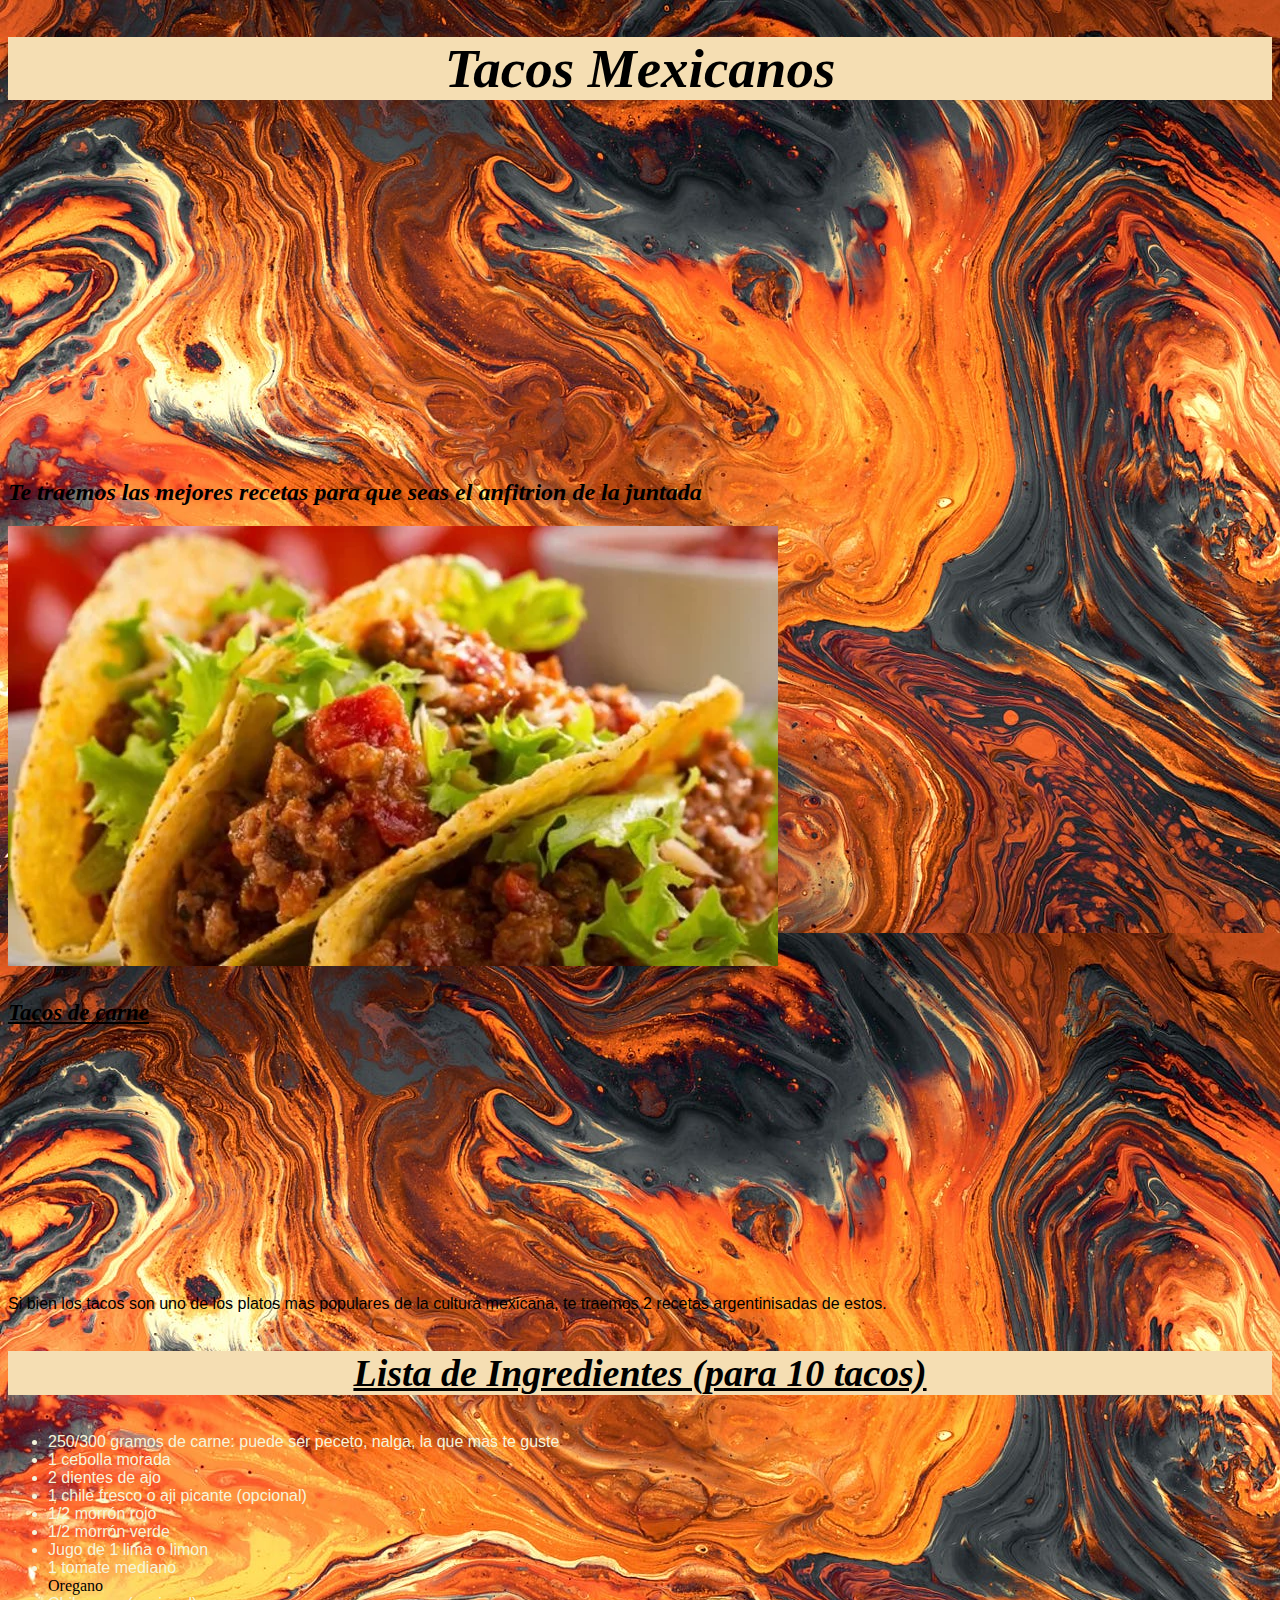
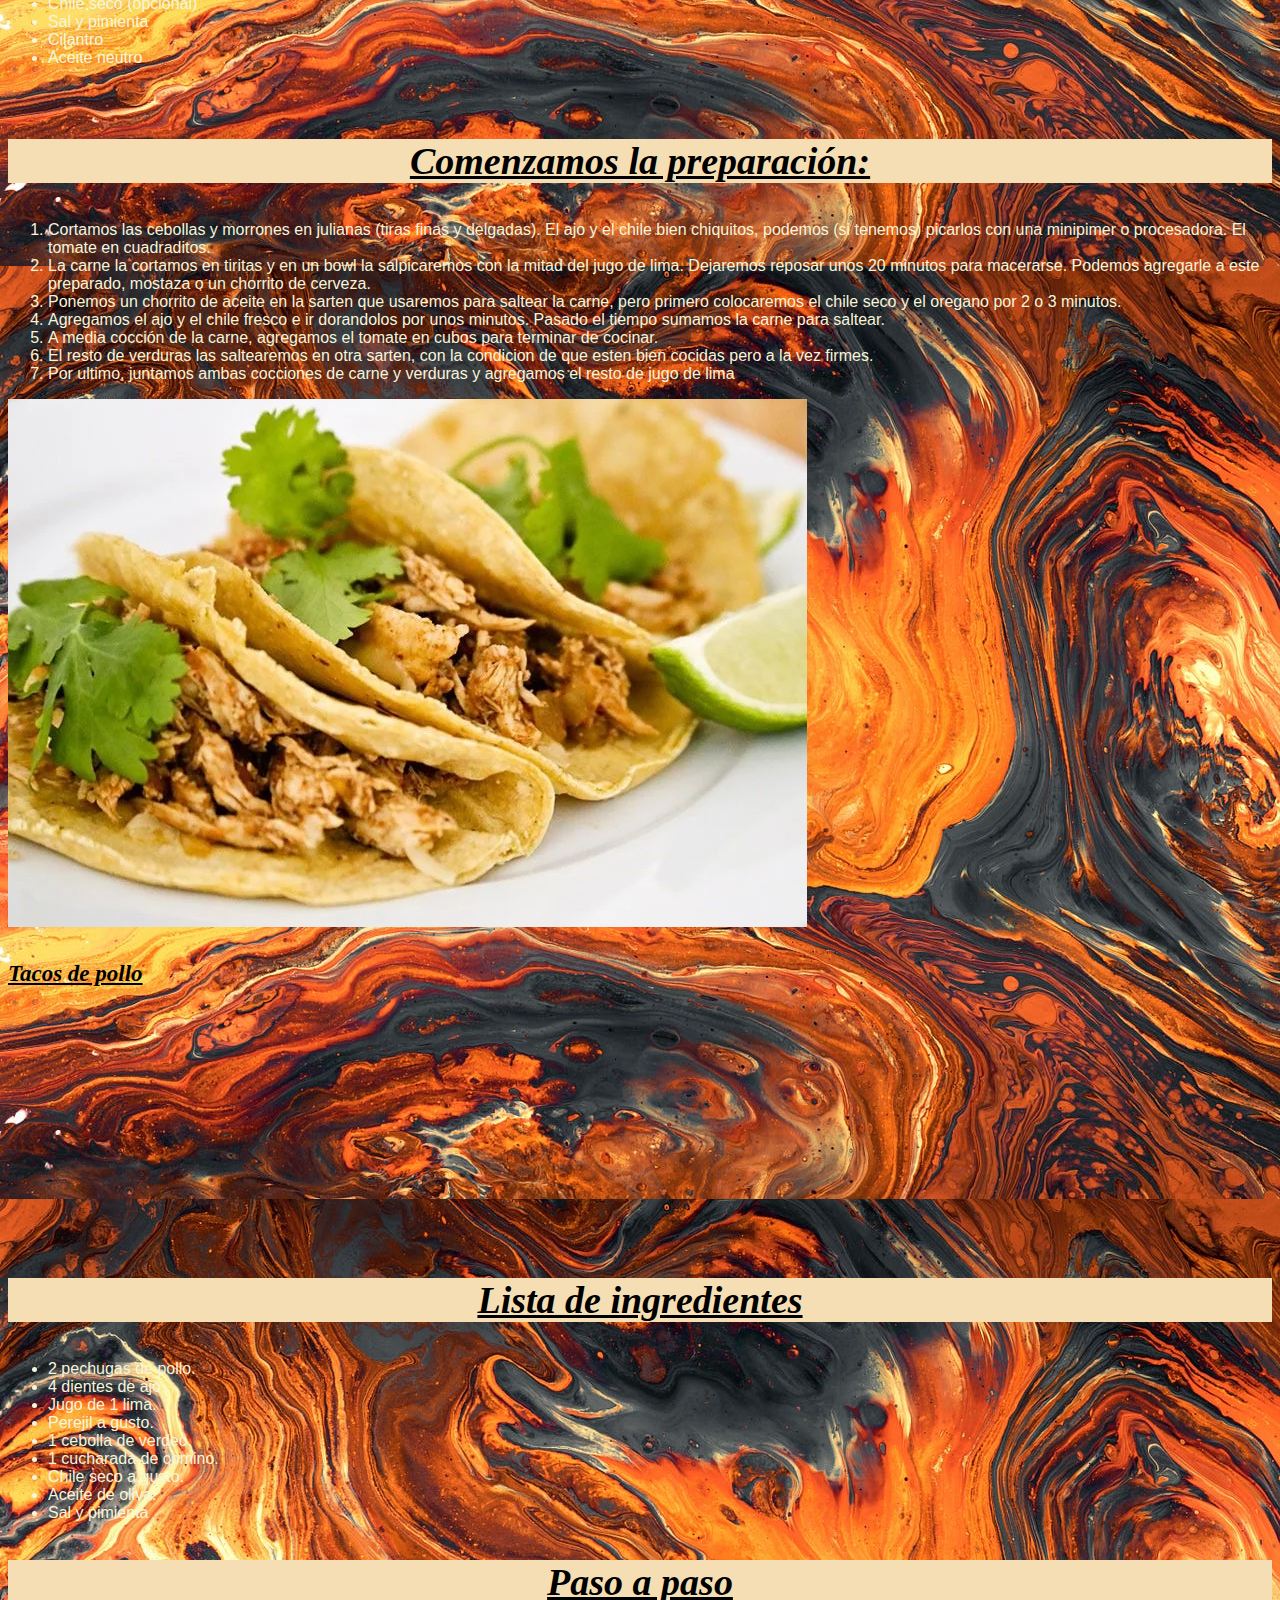
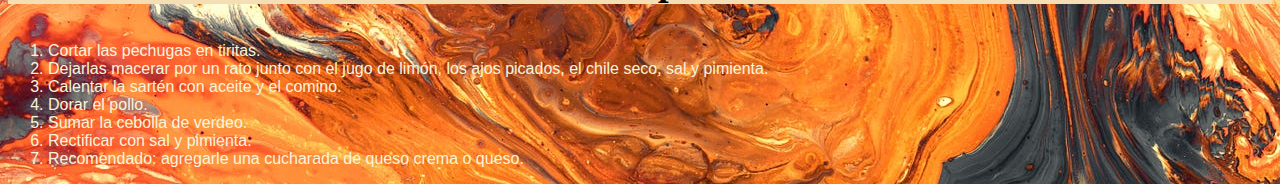
==== index.html @ 3eab3413 "Add files via upload" ====
<!DOCTYPE html>
<html lang="en">
  <head>
    <meta charset="UTF-8" />
    <meta name="viewport" content="width=device-width, initial-scale=1.0" />
    <title>Tacos Mejicanos</title>
    <link rel="stylesheet" href="./css/estilo.css">
  </head>
  <body class=fondo>
    <h1>
      Tacos Mexicanos
    </h1>
    <br>
    <iframe src="https://www.google.com/maps/embed?pb=!1m18!1m12!1m3!1d120414.42009817447!2d-99.26792951071732!3d19.41453907378711!2m3!1f0!2f0!3f0!3m2!1i1024!2i768!4f13.1!3m3!1m2!1s0x85d1fed233975acb%3A0x508cfce66c7b5ce1!2sTaquer%C3%ADa%20El%20Torito!5e0!3m2!1ses-419!2sar!4v1694310749317!5m2!1ses-419!2sar" width="400" height="300" style="border:0;" allowfullscreen="" loading="lazy" referrerpolicy="no-referrer-when-downgrade"></iframe>
    <h2>
      Te traemos las mejores recetas para que seas el anfitrion de la juntada
    </h2>
    <img src="./Imagenes/tacos.webp" alt="Imagen de taco">
    <h4>
      Tacos de carne
    </h4>
    <br>
    <iframe width="300" height="200" src="https://www.youtube.com/embed/Ow4aIXWbhNA?si=OUCoOeoiPtG5S8bK" title="YouTube video player" frameborder="0" allow="accelerometer; autoplay; clipboard-write; encrypted-media; gyroscope; picture-in-picture; web-share" allowfullscreen></iframe>
    <p>
      Si bien los tacos son uno de los platos mas populares de la cultura
      mexicana, te traemos 2 recetas argentinisadas de estos.
    </p>
    <h3>
      Lista de Ingredientes (para 10 tacos)
    </h3>
    <ul>
      <li>
        250/300 gramos de carne: puede ser peceto, nalga, la que mas te guste
      </li>
      <li>
        1 cebolla morada
      </li>
      <li>
        2 dientes de ajo
      </li>
      <li>
        1 chile fresco o aji picante (opcional)
      </li>
      <li>1/2 morrón rojo</li>
      <li>
        1/2 morrón verde
      </li>
      <li>
        Jugo de 1 lima o limon
      </li>
      <li>
        1 tomate mediano
      </li>
      <l>Oregano</li>
      <li>
        Chile seco (opcional)
      </li>
      <li>Sal y pimienta</li>
      <li>Cilantro</li>
      <li>Aceite neutro</li>
    </ul>
    <br />
    <h3>
      Comenzamos la preparación:
    </h3>
    <ol>
      <li>
        Cortamos las cebollas y morrones en julianas (tiras finas y delgadas).
        El ajo y el chile bien chiquitos, podemos (si tenemos) picarlos con una
        minipimer o procesadora. El tomate en cuadraditos.
      </li>
      <li>
        La carne la cortamos en tiritas y en un bowl la salpicaremos con la
        mitad del jugo de lima. Dejaremos reposar unos 20 minutos para
        macerarse. Podemos agregarle a este preparado, mostaza o un chorrito de
        cerveza.
      </li>
      <li>
        Ponemos un chorrito de aceite en la sarten que usaremos para saltear la
        carne, pero primero colocaremos el chile seco y el oregano por 2 o 3
        minutos.
      </li>
      <li>
        Agregamos el ajo y el chile fresco e ir dorandolos por unos minutos.
        Pasado el tiempo sumamos la carne para saltear.
      </li>
      <li>
        A media cocción de la carne, agregamos el tomate en cubos para terminar
        de cocinar.
      </li>
      <li>
        El resto de verduras las saltearemos en otra sarten, con la condicion de
        que esten bien cocidas pero a la vez firmes.
      </li>
      <li>
        Por ultimo, juntamos ambas cocciones de carne y verduras y agregamos el
        resto de jugo de lima
      </li>
    </ol>
    <img src="./Imagenes/tacospollo.jpeg" alt="" />
    <h4>
      Tacos de pollo
    </h4>
    <br>
    <iframe width="300" height="200" src="https://www.youtube.com/embed/2e8vxQ6wd4o?si=VdulyvB3QtReFk4J" title="YouTube video player" frameborder="0" allow="accelerometer; autoplay; clipboard-write; encrypted-media; gyroscope; picture-in-picture; web-share" allowfullscreen></iframe>
    <h3>
      Lista de ingredientes
    </h3>
    <ul>
      <li style="font-family: Arial, Helvetica, sans-serif">
        2 pechugas de pollo.
      </li>
      <li>
        4 dientes de ajo.
      </li>
      <li>Jugo de 1 lima.</li>
      <li>
        Perejil a gusto.
      </li>
      <li>
        1 cebolla de verdeo.
      </li>
      <li>
        1 cucharada de comino.
      </li>
      <li>
        Chile seco a gusto.
      </li>
      <li>
        Aceite de oliva.
      </li>
      <li>Sal y pimienta</li>
    </ul>
    <h3
      style>
      Paso a paso
    </h3>
    <ol>
      <li>
        Cortar las pechugas en tiritas.
      </li>
      <li>
        Dejarlas macerar por un rato junto con el jugo de limón, los ajos
        picados, el chile seco, sal y pimienta.
      </li>
      <li>
        Calentar la sartén con aceite y el comino.
      </li>
      <li>Dorar el pollo.</li>
      <li>
        Sumar la cebolla de verdeo.
      </li>
      <li>
        Rectificar con sal y pimienta.
      </li>
      <li>
        Recomendado: agregarle una cucharada de queso crema o queso.
      </li>
    </ol>
  </body>
</html>
---- css/estilo.css ----
h1 {
  background-color: wheat;
  font-family: "Times New Roman", Times, serif;
  font-style: italic;
  text-align: center;
  font-size: 55px;
}
h2 {
  font-style: italic;
}
h3 {
  background-color: wheat;
  font-family: "Times New Roman", Times, serif;
  font-style: italic;
  text-align: center;
  font-size: 38px;
}
h4 {
  font-family: "Times New Roman", Times, serif;
  font-style: italic;
  font-size: 23px;
}
li {
  font-family: Arial, Helvetica, sans-serif;
  color: beige;
}
p {
  font-family: Arial, Helvetica, sans-serif;
  text-align: justify;
}
.class {
  background-image: url("../Imagenes/imagen_tacos_grandes.png");
  background-size: 100%;
}
h3,
h4 {
  text-decoration: underline;
}
body {
  background-image: url(../Imagenes/imagen-aleatoria.jpeg);
}
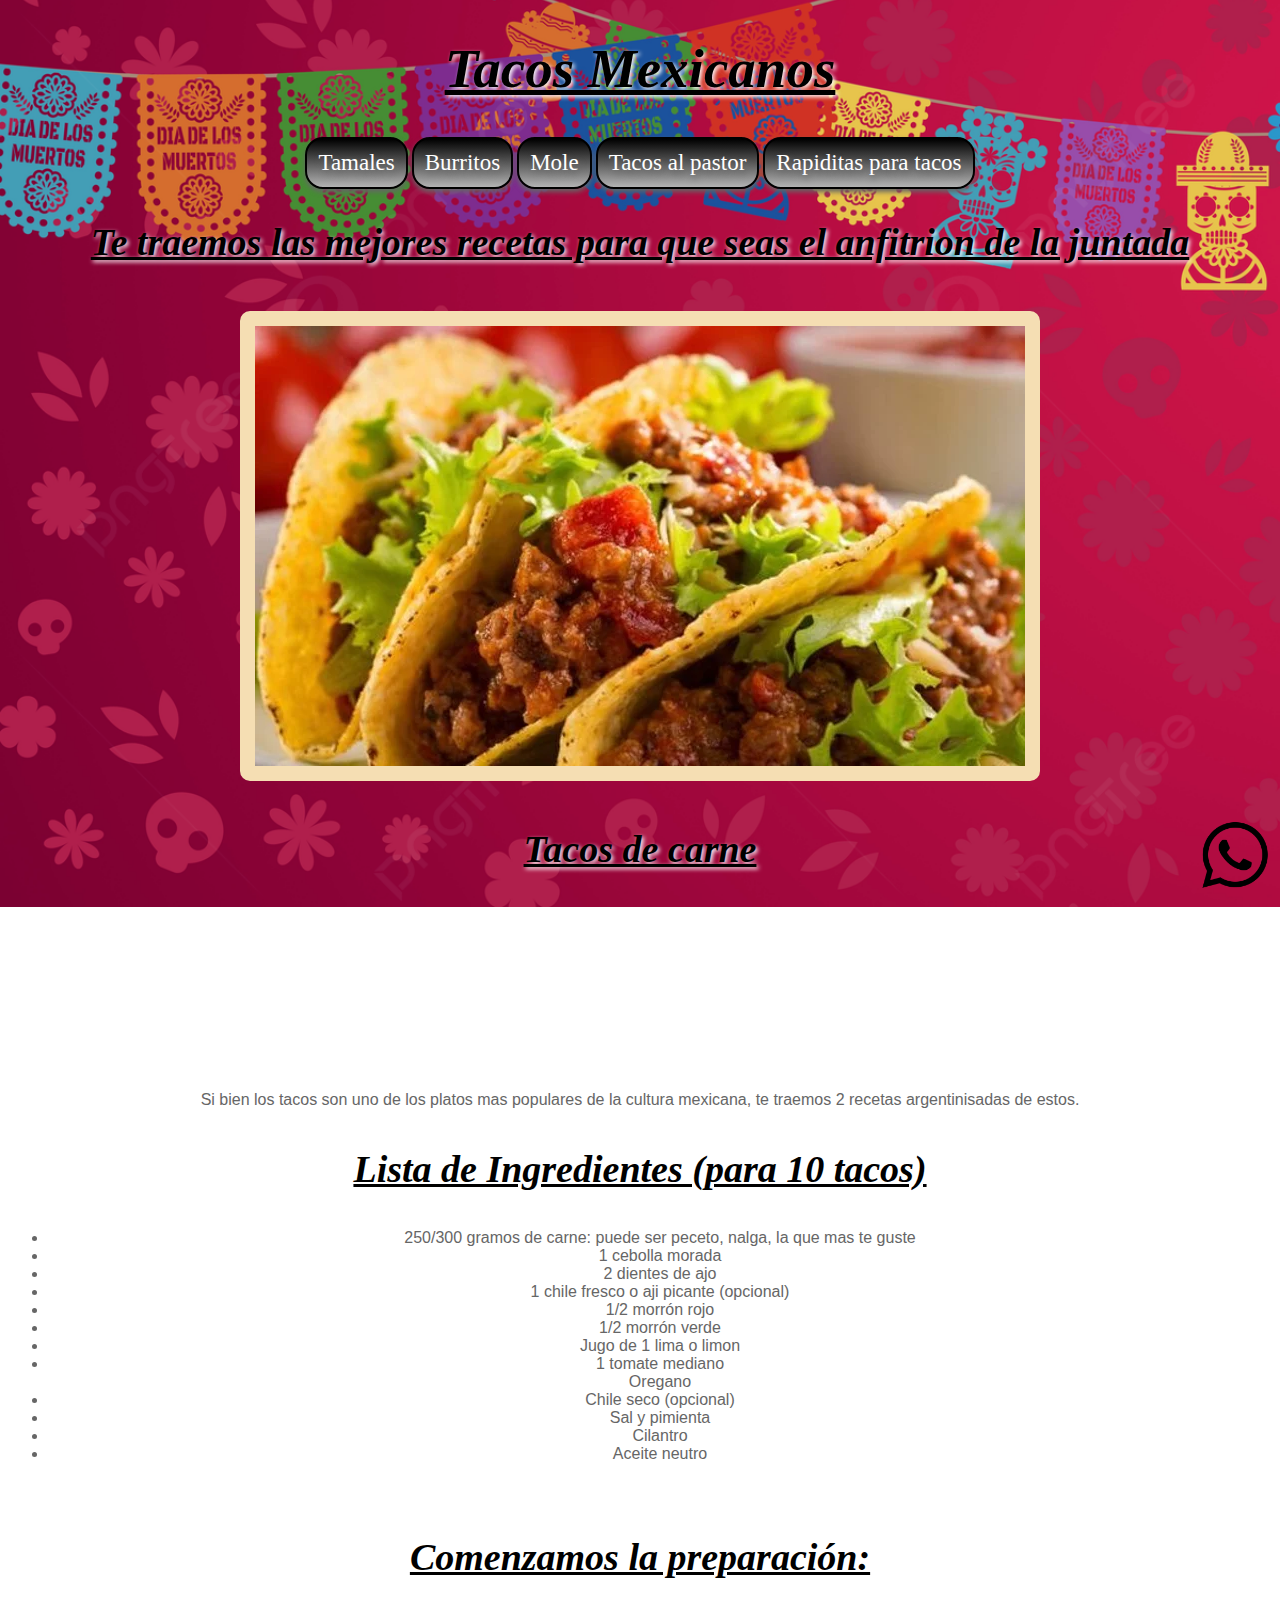
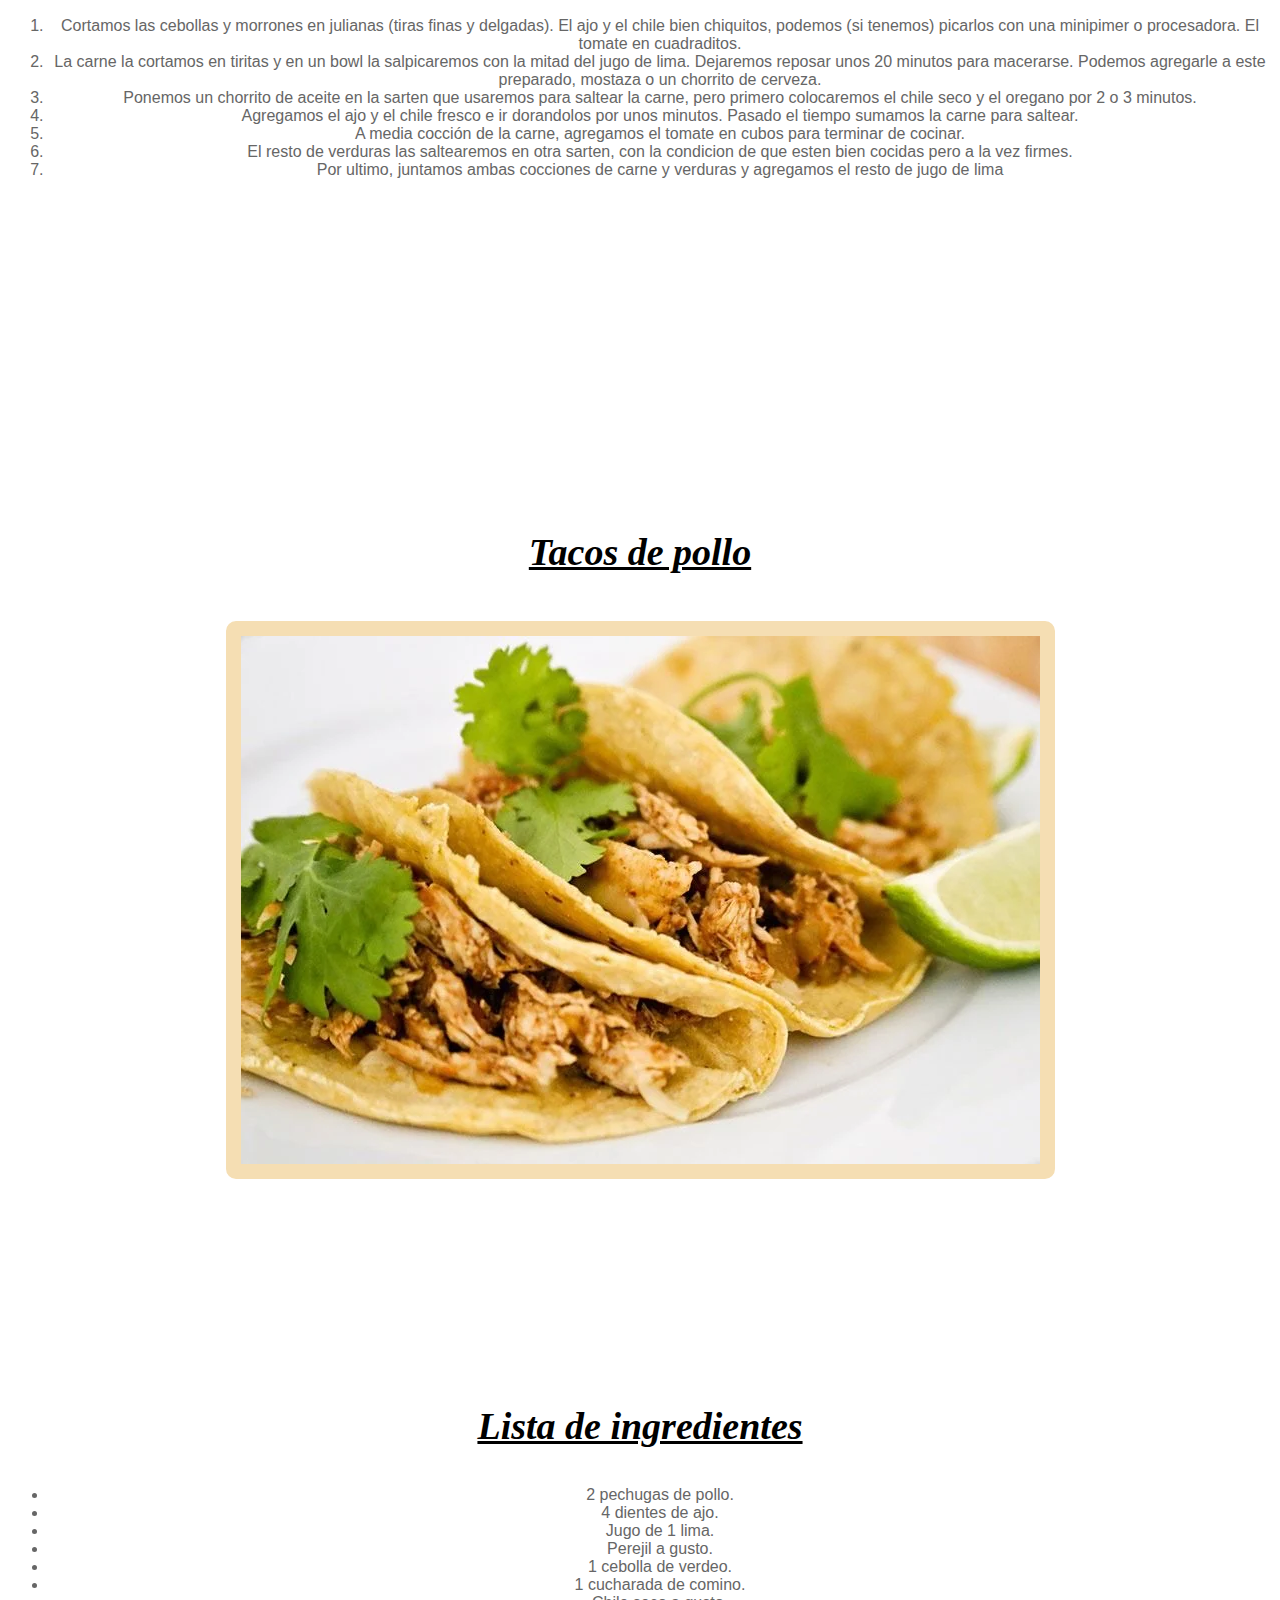
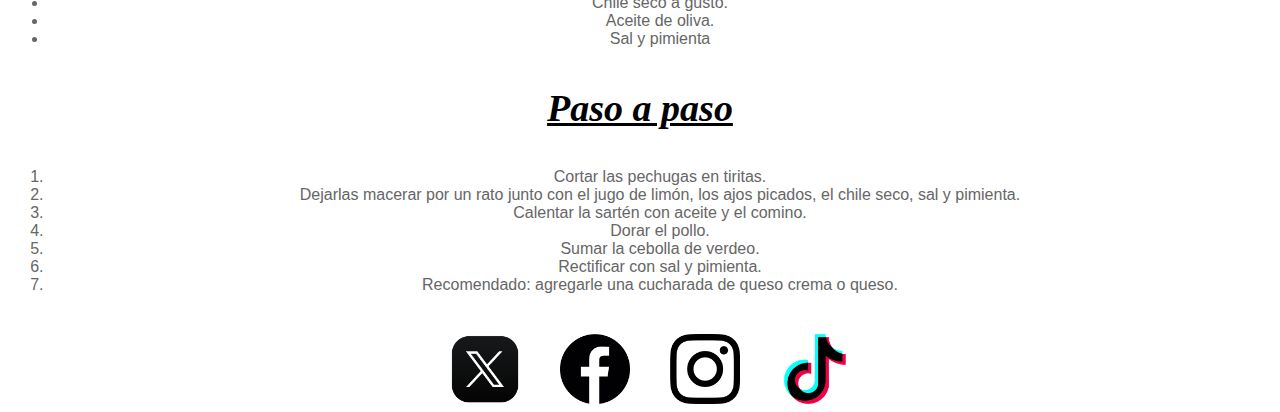
==== commit afd6cb5e: "Add files via upload" ====
--- a/index.html
+++ b/index.html
@@ -6,26 +6,40 @@
     <title>Tacos Mejicanos</title>
     <link rel="stylesheet" href="./css/estilo.css">
   </head>
-  <body class=fondo>
-    <h1>
+  <body class= "fondo">
+    <header>
+    <h1 class="titulos">
       Tacos Mexicanos
     </h1>
-    <br>
-    <iframe src="https://www.google.com/maps/embed?pb=!1m18!1m12!1m3!1d120414.42009817447!2d-99.26792951071732!3d19.41453907378711!2m3!1f0!2f0!3f0!3m2!1i1024!2i768!4f13.1!3m3!1m2!1s0x85d1fed233975acb%3A0x508cfce66c7b5ce1!2sTaquer%C3%ADa%20El%20Torito!5e0!3m2!1ses-419!2sar!4v1694310749317!5m2!1ses-419!2sar" width="400" height="300" style="border:0;" allowfullscreen="" loading="lazy" referrerpolicy="no-referrer-when-downgrade"></iframe>
-    <h2>
+  </header>
+    <nav>
+      <div class="navegadores">
+      <a href="https://www.comedera.com/receta-tamales-mexicanos/"; target="_blank"><button class="button">Tamales</button></a>
+      <a href="https://www.recetasgratis.net/receta-de-burritos-mexicanos-de-carne-picada-55349.html"; target="_blank"><button class="button">Burritos</button></a>
+      <a href="https://www.elespanol.com/cocinillas/recetas/salsas/20230509/mole-mexicano-receta-salsa-popular-mundo/1003049744996_30.html"; target="_blank"><button class="button">Mole</button></a>
+      <a href="https://elgourmet.com/recetas/tacos-al-pastor/"; target="_blank"><button class="button">Tacos al pastor</button></a>
+      <a href="https://www.youtube.com/watch?v=BTPSZSwPu9o"; target="_blank"><button class="button">Rapiditas para tacos</button></a>
+    </div>
+    </nav>
+    <h2 class="titulos">
       Te traemos las mejores recetas para que seas el anfitrion de la juntada
     </h2>
-    <img src="./Imagenes/tacos.webp" alt="Imagen de taco">
-    <h4>
+  </div>
+  <section>
+    <a href="https://api.whatsapp.com/send/?phone=5492915275183&text&type=phone_number&app_absent=0" target="_blank">
+    <img src="./Imagenes/whatsapp.png" alt="Chatea con nosotros en WhatsApp" class="whatsapp-icon">
+</a>
+  <div class="contenedor"><img src="./Imagenes/tacos.webp" alt="Imagen de taco"; class="imagenes"></div>
+    <h2 class="titulos">
       Tacos de carne
-    </h4>
+    </h2>
     <br>
-    <iframe width="300" height="200" src="https://www.youtube.com/embed/Ow4aIXWbhNA?si=OUCoOeoiPtG5S8bK" title="YouTube video player" frameborder="0" allow="accelerometer; autoplay; clipboard-write; encrypted-media; gyroscope; picture-in-picture; web-share" allowfullscreen></iframe>
+    <iframe src="https://www.youtube.com/embed/Ow4aIXWbhNA?si=OUCoOeoiPtG5S8bK" title="YouTube video player" frameborder="0" allow="accelerometer; autoplay; clipboard-write; encrypted-media; gyroscope; picture-in-picture; web-share" allowfullscreen></iframe>
     <p>
       Si bien los tacos son uno de los platos mas populares de la cultura
       mexicana, te traemos 2 recetas argentinisadas de estos.
     </p>
-    <h3>
+    <h3 class="titulos">
       Lista de Ingredientes (para 10 tacos)
     </h3>
     <ul>
@@ -60,7 +74,7 @@
       <li>Aceite neutro</li>
     </ul>
     <br />
-    <h3>
+    <h3 class="titulos">
       Comenzamos la preparación:
     </h3>
     <ol>
@@ -97,13 +111,17 @@
         resto de jugo de lima
       </li>
     </ol>
-    <img src="./Imagenes/tacospollo.jpeg" alt="" />
-    <h4>
+    <iframe src="https://www.google.com/maps/embed?pb=!1m18!1m12!1m3!1d120414.42009817447!2d-99.26792951071732!3d19.41453907378711!2m3!1f0!2f0!3f0!3m2!1i1024!2i768!4f13.1!3m3!1m2!1s0x85d1fed233975acb%3A0x508cfce66c7b5ce1!2sTaquer%C3%ADa%20El%20Torito!5e0!3m2!1ses-419!2sar!4v1694310749317!5m2!1ses-419!2sar" width="400" height="300" style="border:0;" allowfullscreen="" loading="lazy" referrerpolicy="no-referrer-when-downgrade"></iframe>
+    <br>
+    <h2 class="titulos">
       Tacos de pollo
-    </h4>
+    </h2>
+    <div class="contenedor"><img src="./Imagenes/tacospollo.jpeg" alt=""; class="imagenes"></div>
     <br>
-    <iframe width="300" height="200" src="https://www.youtube.com/embed/2e8vxQ6wd4o?si=VdulyvB3QtReFk4J" title="YouTube video player" frameborder="0" allow="accelerometer; autoplay; clipboard-write; encrypted-media; gyroscope; picture-in-picture; web-share" allowfullscreen></iframe>
-    <h3>
+    <div class="videos-iframe">
+    <iframe src="https://www.youtube.com/embed/2e8vxQ6wd4o?si=VdulyvB3QtReFk4J" title="YouTube video player" frameborder="0" allow="accelerometer; autoplay; clipboard-write; encrypted-media; gyroscope; picture-in-picture; web-share" allowfullscreen></iframe>
+    </div>
+    <h3 class="titulos">
       Lista de ingredientes
     </h3>
     <ul>
@@ -131,8 +149,7 @@
       </li>
       <li>Sal y pimienta</li>
     </ul>
-    <h3
-      style>
+    <h3 class="titulos">
       Paso a paso
     </h3>
     <ol>
@@ -157,5 +174,12 @@
         Recomendado: agregarle una cucharada de queso crema o queso.
       </li>
     </ol>
+  </section>
+    <footer>
+      <a href="https://x.com/FrancisHeadETI?t=leeylObeO3Dqu5tX8T9SRQ&s=09"; target="_blank"></a><img src="./Imagenes/xicono.png" alt="icono twitter nuevo" class="logos">
+      <a href="https://www.facebook.com/zombiesuicidal"; target="_blank"></a><img src="./Imagenes/facebook.png" alt="icono facebook" class="logos">
+      <a href="https://instagram.com/techpro.bb?igshid=OGQ5ZDc2ODk2ZA=="; target="_blank"></a><img src="./Imagenes/instagram.png" alt="icono instagram" class="logos">
+      <a href="https://vm.tiktok.com/ZMjSfutyk/"; target="_blank"></a><img src="./Imagenes/tik-tok.png" alt="icono tik tik-tok" class="logos">
+    </footer>
   </body>
 </html>--- a/css/estilo.css
+++ b/css/estilo.css
@@ -1,41 +1,113 @@
 h1 {
-  background-color: wheat;
+  font-size: 55px;
+}
+
+h2 {
+  font-size: 38px;
+}
+
+h3 {
+  font-size: 38px;
+}
+
+h4 {
+  font-size: 23px;
+}
+
+p,
+li,
+ol,
+ul {
+  font-family: Arial, Helvetica, sans-serif;
+  text-align: justify;
+  text-align: center;
+  background-color: rgba(255, 255, 255, 0.5);
+  color: #666666;
+}
+
+.titulos {
+  text-decoration: underline;
   font-family: "Times New Roman", Times, serif;
   font-style: italic;
   text-align: center;
-  font-size: 55px;
+  text-shadow: 2px 2px 4px white;
 }
-h2 {
-  font-style: italic;
+
+.fondo {
+  background: white url(../Imagenes/diademuertos.jpg) center center fixed;
+  background-repeat: no-repeat;
+  overflow: auto;
+  background-size: cover;
 }
-h3 {
-  background-color: wheat;
-  font-family: "Times New Roman", Times, serif;
-  font-style: italic;
+
+.imagenes {
+  border: 15px solid wheat;
+  border-radius: 10px;
+  padding: 0px;
+  margin: 15px;
+}
+
+.contenedor {
+  display: flex;
+  justify-content: center;
+  align-items: center;
+}
+
+.video-iframe {
+  display: flex;
+  justify-content: center;
+  align-items: center;
+}
+
+.navegadores {
   text-align: center;
-  font-size: 38px;
 }
-h4 {
-  font-family: "Times New Roman", Times, serif;
-  font-style: italic;
+
+.button {
+  font-family: Georgia;
+  color: #ffffff;
   font-size: 23px;
+  padding: 11px;
+  text-decoration: none;
+  -webkit-border-radius: 18px;
+  -moz-border-radius: 18px;
+  border-radius: 18px;
+  -webkit-box-shadow: 0px 3px 5px #666666;
+  -moz-box-shadow: 0px 3px 5px #666666;
+  box-shadow: 0px 3px 5px #666666;
+  text-shadow: 2px 4px 6px #666666;
+  border: solid #000000 2px;
+  background: -webkit-gradient(linear, 0 0, 0 100%, from(#000000), to(#b3b3b3));
+  background: -moz-linear-gradient(top, #000000, #b3b3b3);
 }
-li {
-  font-family: Arial, Helvetica, sans-serif;
-  color: beige;
+
+.button:hover {
+  background: #140e12;
 }
-p {
-  font-family: Arial, Helvetica, sans-serif;
-  text-align: justify;
+
+.logos {
+  width: 70px;
+  height: 70px;
 }
-.class {
-  background-image: url("../Imagenes/imagen_tacos_grandes.png");
-  background-size: 100%;
+
+footer {
+  display: flex;
+  justify-content: center;
+  align-items: center;
+  gap: 20px;
+  margin-top: 40px;
 }
-h3,
-h4 {
-  text-decoration: underline;
+
+.whatsapp-icon {
+  width: 70px;
+  height: 70px;
+  position: fixed;
+  bottom: 10px;
+  right: 10px;
+  z-index: 1000;
+  transition: 0.3s;
 }
-body {
-  background-image: url(../Imagenes/imagen-aleatoria.jpeg);
-}
+
+.whatsapp-icon:hover {
+  transform: scale(1.1);
+}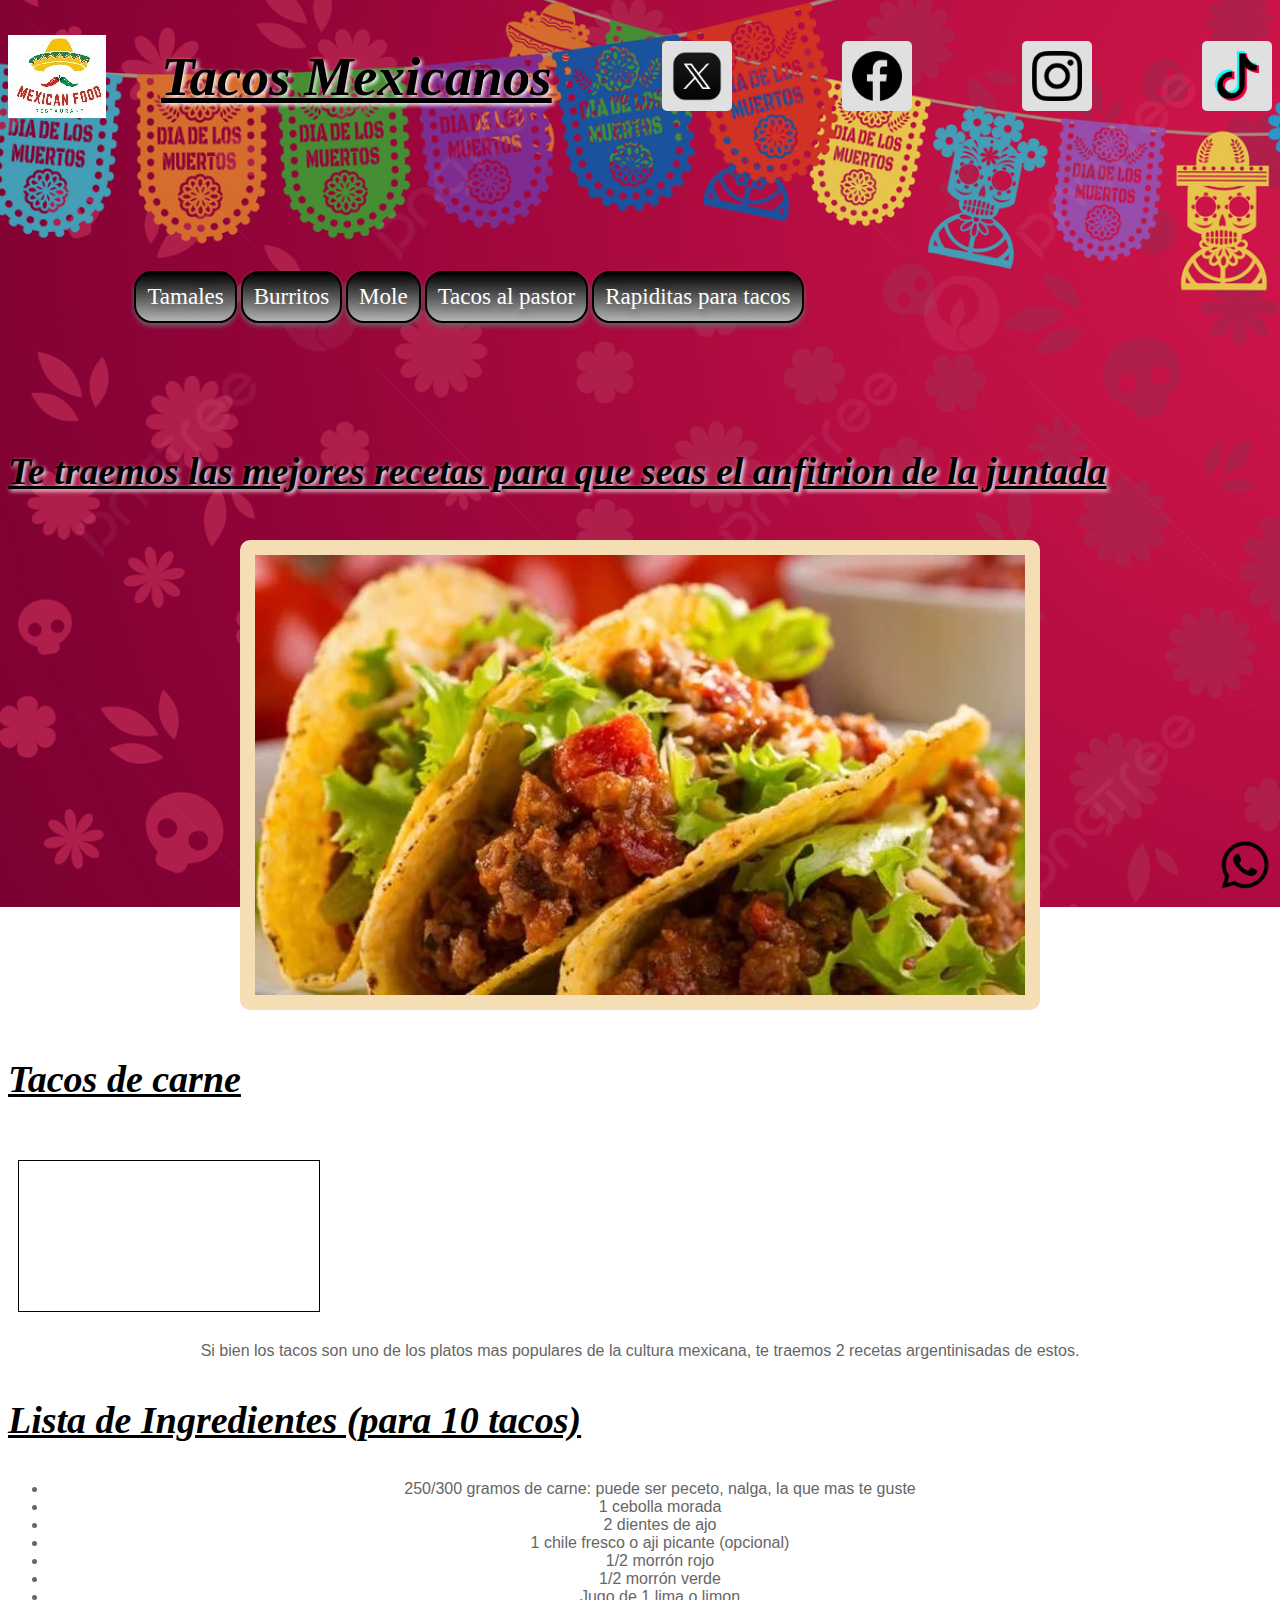
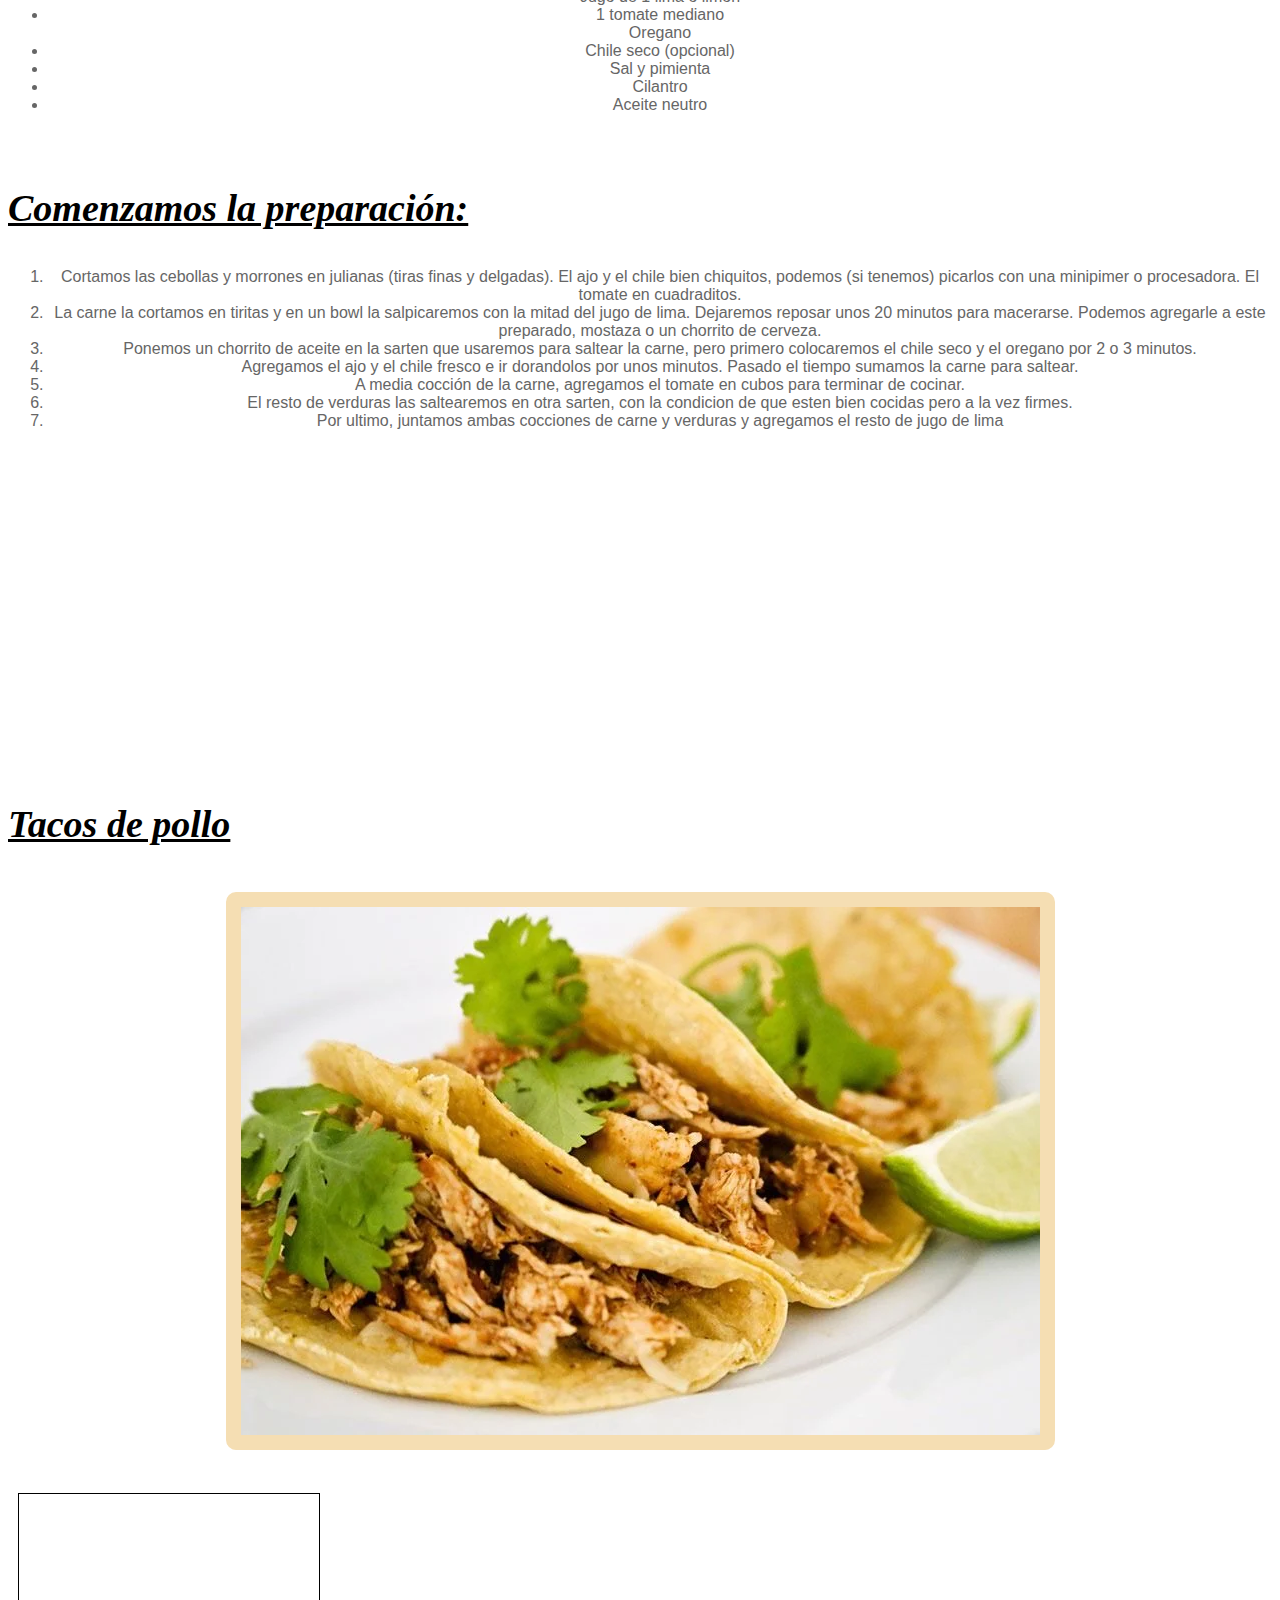
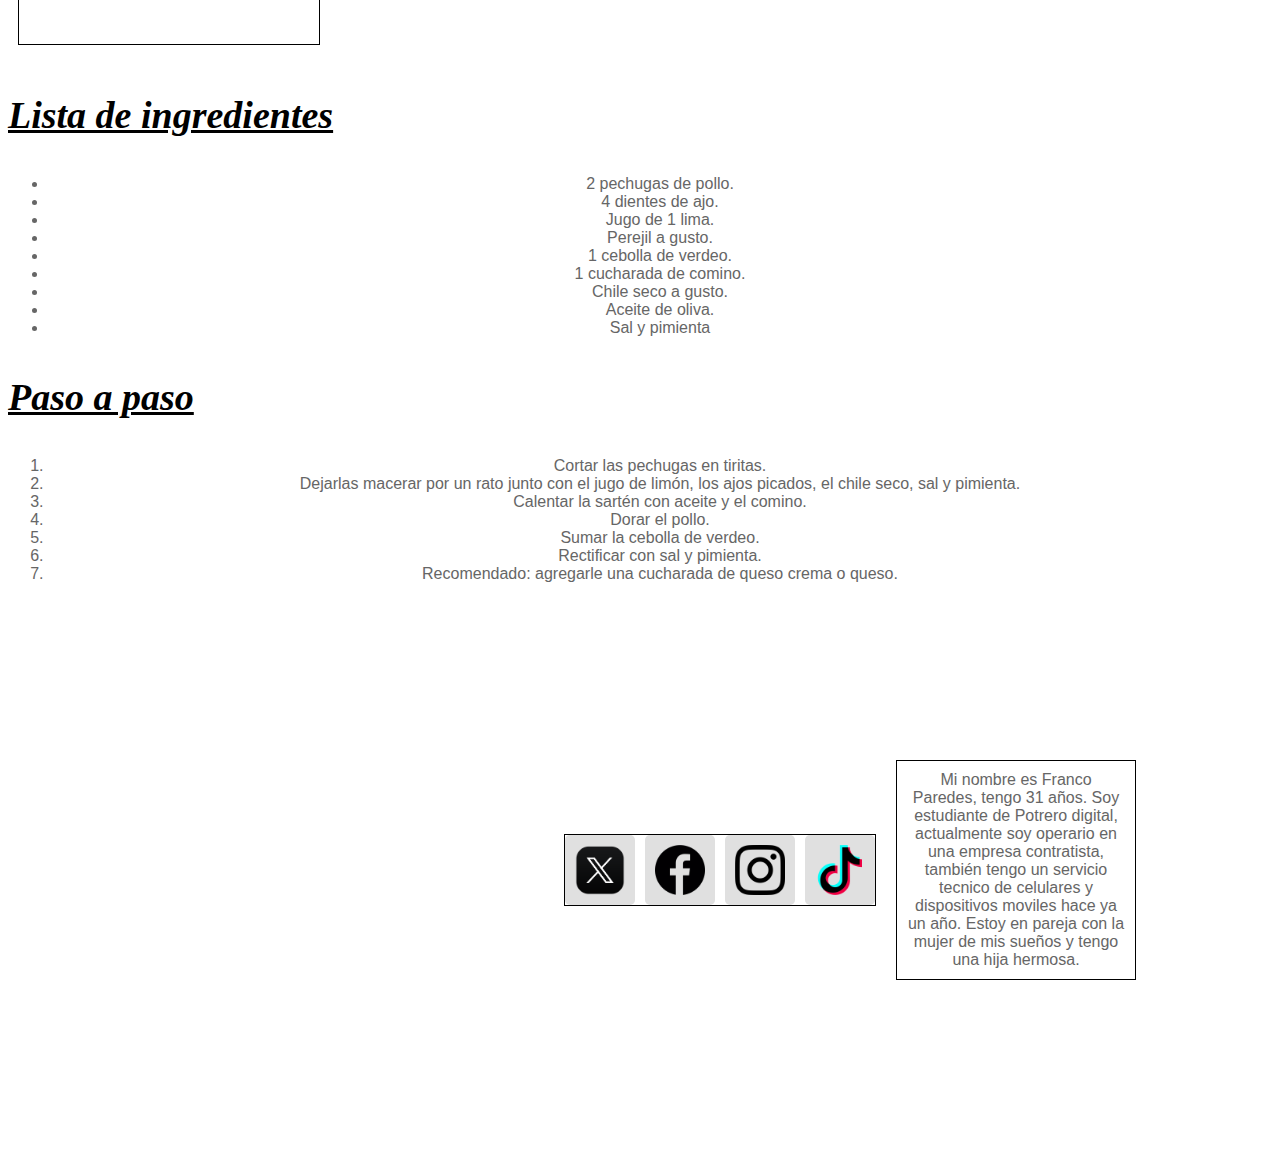
==== commit 95a58514: "Add files via upload" ====
--- a/index.html
+++ b/index.html
@@ -5,15 +5,22 @@
     <meta name="viewport" content="width=device-width, initial-scale=1.0" />
     <title>Tacos Mejicanos</title>
     <link rel="stylesheet" href="./css/estilo.css">
-  </head>
+      </head>
   <body class= "fondo">
-    <header>
+    <div class="superior">
+      <header>
+        <img src="./Imagenes/logo-mexicano.jpg" alt="Logo restaurante">
     <h1 class="titulos">
       Tacos Mexicanos
     </h1>
+    <a href="https://x.com/FrancisHeadETI?t=leeylObeO3Dqu5tX8T9SRQ&s=09"; target="_blank"></a><img src="./Imagenes/xicono.png" alt="icono twitter nuevo" class="logos">
+      <a href="https://www.facebook.com/zombiesuicidal"; target="_blank"></a><img src="./Imagenes/facebook.png" alt="icono facebook" class="logos">
+      <a href="https://instagram.com/techpro.bb?igshid=OGQ5ZDc2ODk2ZA=="; target="_blank"></a><img src="./Imagenes/instagram.png" alt="icono instagram" class="logos">
+      <a href="https://vm.tiktok.com/ZMjSfutyk/"; target="_blank"></a><img src="./Imagenes/tik-tok.png" alt="icono tik tik-tok" class="logos">
   </header>
+</div>
     <nav>
-      <div class="navegadores">
+        <div class="navegadores">
       <a href="https://www.comedera.com/receta-tamales-mexicanos/"; target="_blank"><button class="button">Tamales</button></a>
       <a href="https://www.recetasgratis.net/receta-de-burritos-mexicanos-de-carne-picada-55349.html"; target="_blank"><button class="button">Burritos</button></a>
       <a href="https://www.elespanol.com/cocinillas/recetas/salsas/20230509/mole-mexicano-receta-salsa-popular-mundo/1003049744996_30.html"; target="_blank"><button class="button">Mole</button></a>
@@ -29,12 +36,14 @@
     <a href="https://api.whatsapp.com/send/?phone=5492915275183&text&type=phone_number&app_absent=0" target="_blank">
     <img src="./Imagenes/whatsapp.png" alt="Chatea con nosotros en WhatsApp" class="whatsapp-icon">
 </a>
-  <div class="contenedor"><img src="./Imagenes/tacos.webp" alt="Imagen de taco"; class="imagenes"></div>
+  <div class="cent-imagenes"><img src="./Imagenes/tacos.webp" alt="Imagen de taco"; class="imagenes"></div>
     <h2 class="titulos">
       Tacos de carne
     </h2>
     <br>
+    <div class="videos">
     <iframe src="https://www.youtube.com/embed/Ow4aIXWbhNA?si=OUCoOeoiPtG5S8bK" title="YouTube video player" frameborder="0" allow="accelerometer; autoplay; clipboard-write; encrypted-media; gyroscope; picture-in-picture; web-share" allowfullscreen></iframe>
+    </div>
     <p>
       Si bien los tacos son uno de los platos mas populares de la cultura
       mexicana, te traemos 2 recetas argentinisadas de estos.
@@ -111,12 +120,13 @@
         resto de jugo de lima
       </li>
     </ol>
+    <div class="videos-iflame"></div>
     <iframe src="https://www.google.com/maps/embed?pb=!1m18!1m12!1m3!1d120414.42009817447!2d-99.26792951071732!3d19.41453907378711!2m3!1f0!2f0!3f0!3m2!1i1024!2i768!4f13.1!3m3!1m2!1s0x85d1fed233975acb%3A0x508cfce66c7b5ce1!2sTaquer%C3%ADa%20El%20Torito!5e0!3m2!1ses-419!2sar!4v1694310749317!5m2!1ses-419!2sar" width="400" height="300" style="border:0;" allowfullscreen="" loading="lazy" referrerpolicy="no-referrer-when-downgrade"></iframe>
-    <br>
+    
     <h2 class="titulos">
       Tacos de pollo
     </h2>
-    <div class="contenedor"><img src="./Imagenes/tacospollo.jpeg" alt=""; class="imagenes"></div>
+    <div class="cent-imagenes"><img src="./Imagenes/tacospollo.jpeg" alt=""; class="imagenes"></div>
     <br>
     <div class="videos-iframe">
     <iframe src="https://www.youtube.com/embed/2e8vxQ6wd4o?si=VdulyvB3QtReFk4J" title="YouTube video player" frameborder="0" allow="accelerometer; autoplay; clipboard-write; encrypted-media; gyroscope; picture-in-picture; web-share" allowfullscreen></iframe>
@@ -176,10 +186,16 @@
     </ol>
   </section>
     <footer>
-      <a href="https://x.com/FrancisHeadETI?t=leeylObeO3Dqu5tX8T9SRQ&s=09"; target="_blank"></a><img src="./Imagenes/xicono.png" alt="icono twitter nuevo" class="logos">
-      <a href="https://www.facebook.com/zombiesuicidal"; target="_blank"></a><img src="./Imagenes/facebook.png" alt="icono facebook" class="logos">
-      <a href="https://instagram.com/techpro.bb?igshid=OGQ5ZDc2ODk2ZA=="; target="_blank"></a><img src="./Imagenes/instagram.png" alt="icono instagram" class="logos">
-      <a href="https://vm.tiktok.com/ZMjSfutyk/"; target="_blank"></a><img src="./Imagenes/tik-tok.png" alt="icono tik tik-tok" class="logos">
-    </footer>
+      <div class="barra-footer">
+        <iframe src="https://www.google.com/maps/embed?pb=!1m14!1m12!1m3!1d12451.686771735223!2d-62.27439210000001!3d-38.7196068!2m3!1f0!2f0!3f0!3m2!1i1024!2i768!4f13.1!5e0!3m2!1ses-419!2sar!4v1696283425563!5m2!1ses-419!2sar" width="400" height="300" style="border:0;" allowfullscreen="" loading="lazy" referrerpolicy="no-referrer-when-downgrade" class="barrio"></iframe>
+      <div class="redes">
+        <a href="https://x.com/FrancisHeadETI?t=leeylObeO3Dqu5tX8T9SRQ&s=09"; target="_blank"><img src="./Imagenes/xicono.png" alt="icono twitter nuevo" class="logos"></a>
+      <a href="https://www.facebook.com/zombiesuicidal"; target="_blank"><img src="./Imagenes/facebook.png" alt="icono facebook" class="logos"></a>
+      <a href="https://instagram.com/techpro.bb?igshid=OGQ5ZDc2ODk2ZA=="; target="_blank"><img src="./Imagenes/instagram.png" alt="icono instagram" class="logos"></a>
+      <a href="https://vm.tiktok.com/ZMjSfutyk/"; target="_blank"><img src="./Imagenes/tik-tok.png" alt="icono tik tik-tok" class="logos"></a>
+    </div>
+    <p class="texto">Mi nombre es Franco Paredes, tengo 31 años. Soy estudiante de Potrero digital, actualmente soy operario en una empresa contratista, también tengo un servicio tecnico de celulares y dispositivos moviles hace ya un año. Estoy en pareja con la mujer de mis sueños y tengo una hija hermosa.</p>
+    </div>
+  </footer>
   </body>
 </html>--- a/css/estilo.css
+++ b/css/estilo.css
@@ -29,7 +29,6 @@
   text-decoration: underline;
   font-family: "Times New Roman", Times, serif;
   font-style: italic;
-  text-align: center;
   text-shadow: 2px 2px 4px white;
 }
 
@@ -47,7 +46,7 @@
   margin: 15px;
 }
 
-.contenedor {
+.cent-imagenes {
   display: flex;
   justify-content: center;
   align-items: center;
@@ -57,10 +56,6 @@
   display: flex;
   justify-content: center;
   align-items: center;
-}
-
-.navegadores {
-  text-align: center;
 }
 
 .button {
@@ -86,21 +81,14 @@
 }
 
 .logos {
-  width: 70px;
-  height: 70px;
+  width: 50px;
+  height: 50px;
 }
 
-footer {
-  display: flex;
-  justify-content: center;
-  align-items: center;
-  gap: 20px;
-  margin-top: 40px;
-}
 
 .whatsapp-icon {
-  width: 70px;
-  height: 70px;
+  width: 50px;
+  height: 50px;
   position: fixed;
   bottom: 10px;
   right: 10px;
@@ -110,4 +98,70 @@
 
 .whatsapp-icon:hover {
   transform: scale(1.1);
+}
+
+.superior header {
+  display: flex;
+  justify-content: space-between;
+  align-items: center;
+  display: flex;
+  flex-wrap: wrap;
+}
+
+.iconos,
+.logos {
+  display: flex;
+  gap: 20px;
+  background-color: #e0e0e0;
+  padding: 10px;
+  border-radius: 5px
+}
+
+.navegadores,
+footer {
+  justify-content: end;
+  gap: 20px;
+  margin: 10%;
+}
+
+.videos-iframe {
+  display: flex;
+  flex-direction: row;
+  justify-content: space-between;
+  align-items: center;
+}
+
+.barra-footer {
+  display: flex;
+
+  justify-content: center;
+  justify-content: space-between;
+  align-items: stretch;
+}
+
+.barra-footer {
+  display: flex;
+  justify-content: space-between;
+  align-items: center;
+  flex-wrap: wrap;
+}
+
+iframe,
+.redes,
+.texto {
+  margin: 10px;
+  border: 1px solid #000;
+  box-sizing: border-box;
+
+}
+
+.redes {
+  display: flex;
+  gap: 10px;
+}
+
+.texto {
+  flex: 1;
+  padding: 10px;
+
 }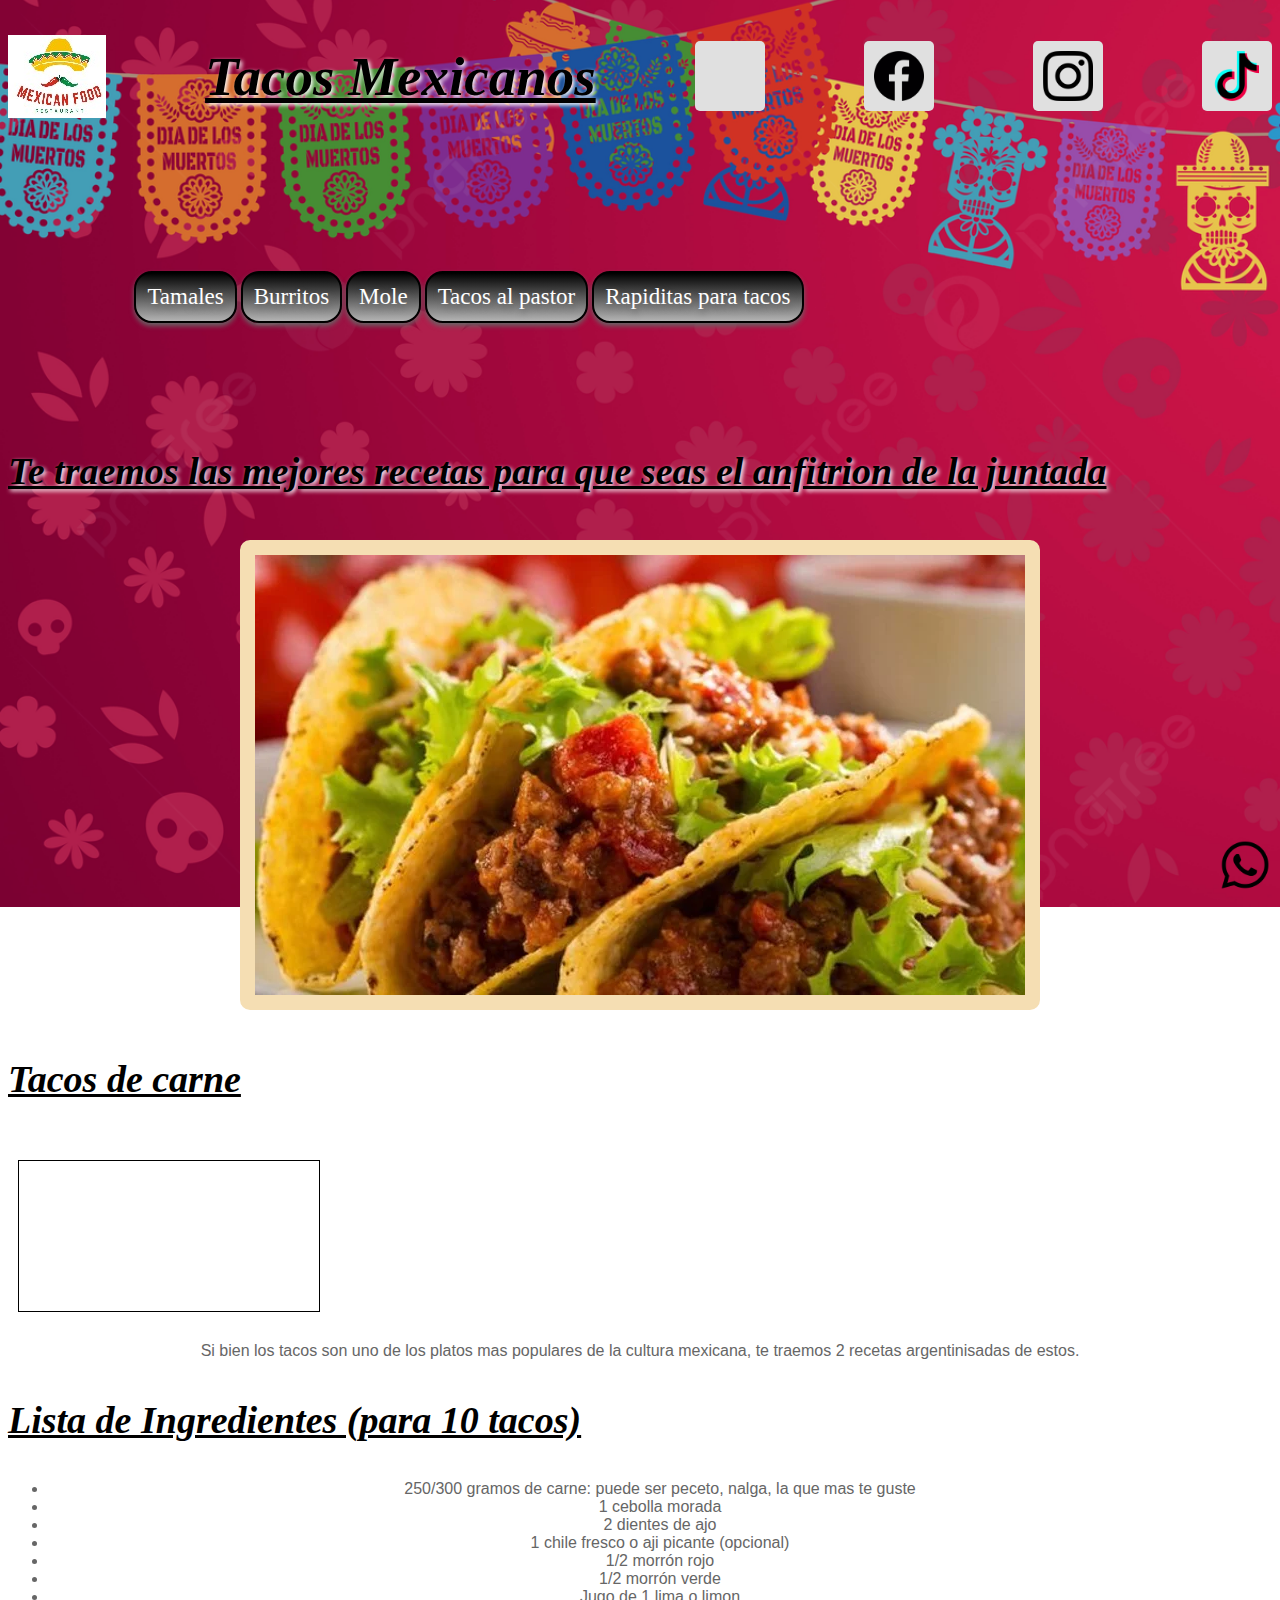
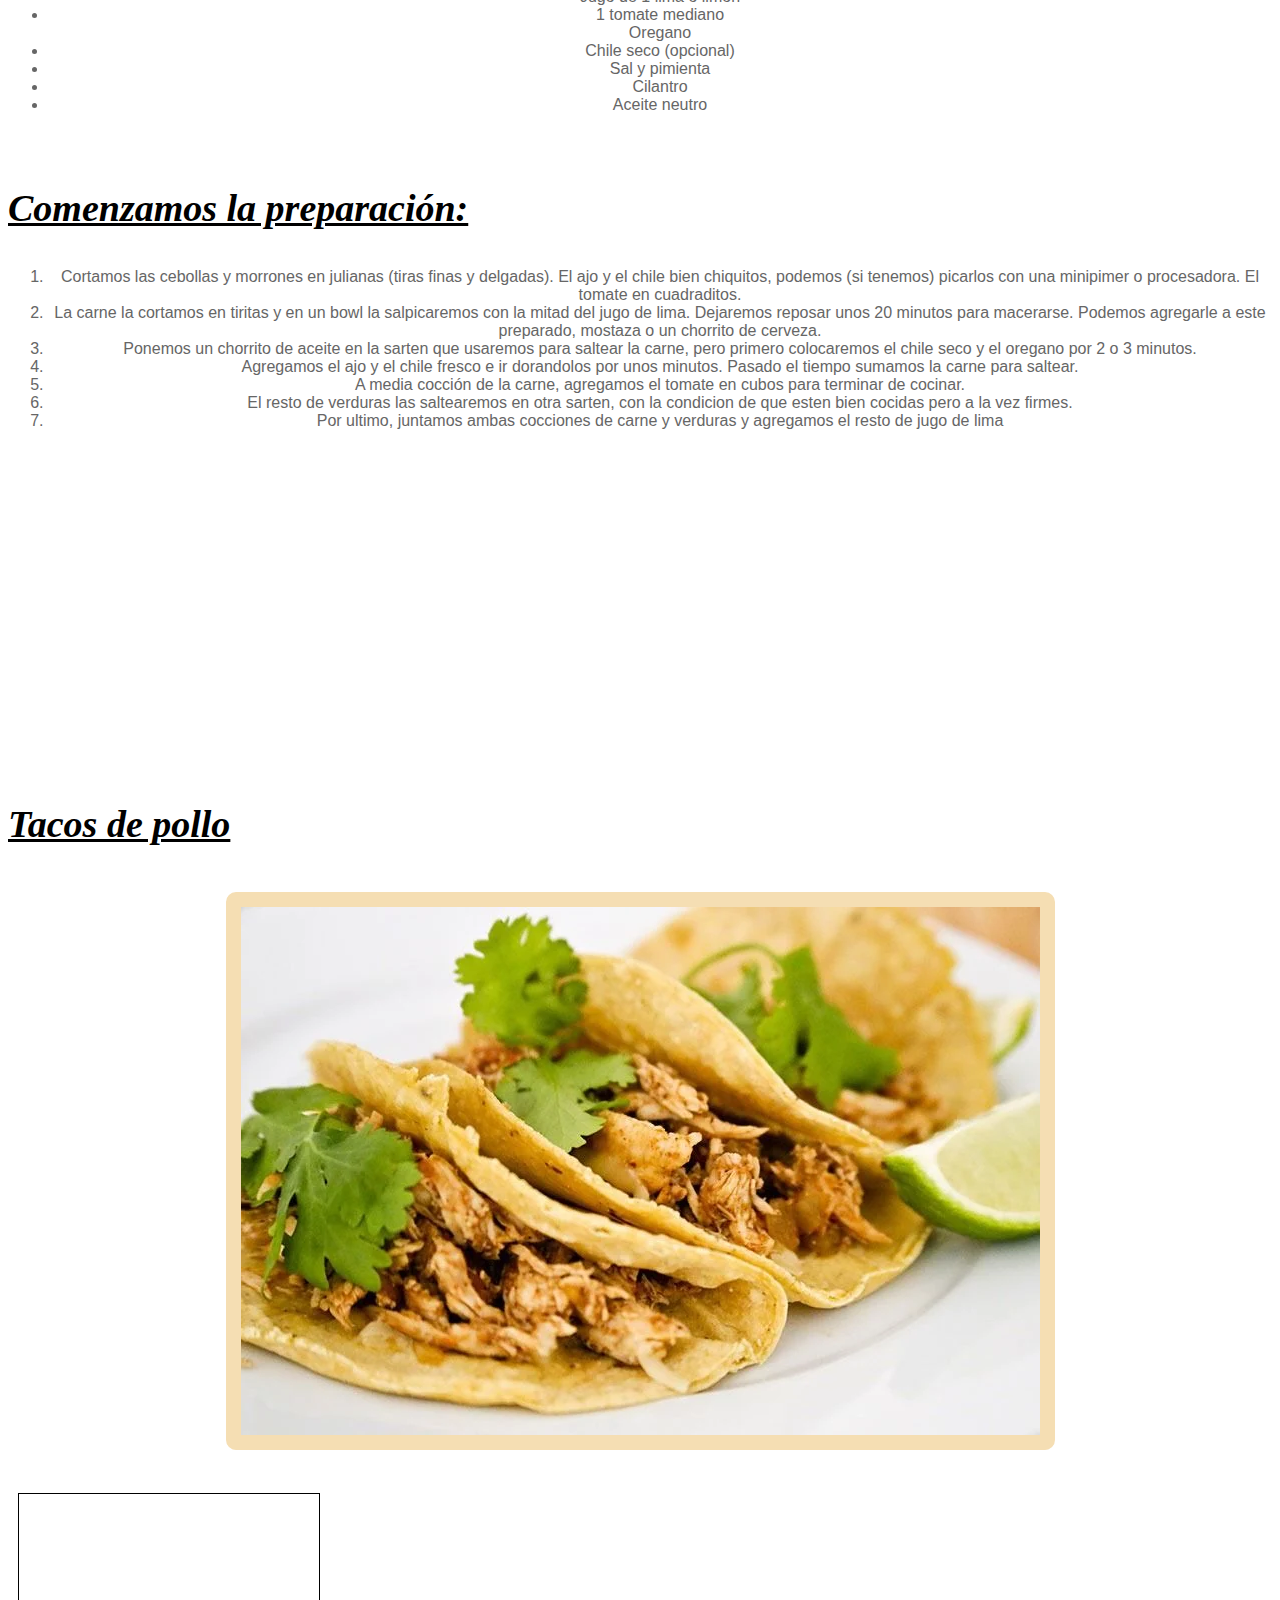
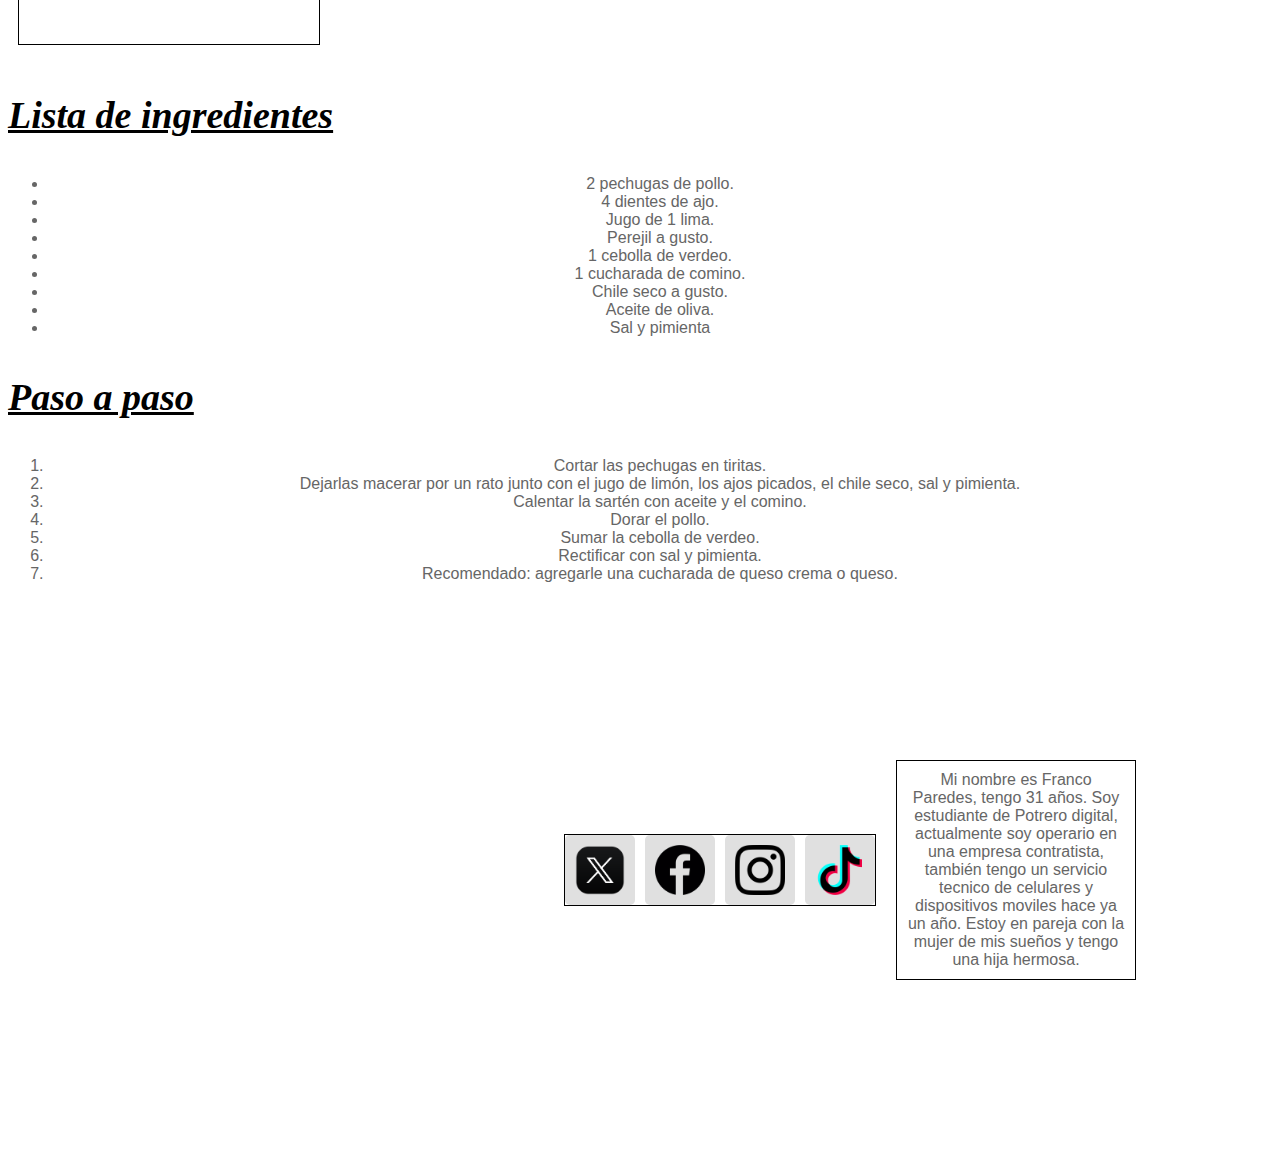
==== commit f5252f26: "Actualizar index.html" ====
--- a/index.html
+++ b/index.html
@@ -13,10 +13,10 @@
     <h1 class="titulos">
       Tacos Mexicanos
     </h1>
-    <a href="https://x.com/FrancisHeadETI?t=leeylObeO3Dqu5tX8T9SRQ&s=09"; target="_blank"></a><img src="./Imagenes/xicono.png" alt="icono twitter nuevo" class="logos">
-      <a href="https://www.facebook.com/zombiesuicidal"; target="_blank"></a><img src="./Imagenes/facebook.png" alt="icono facebook" class="logos">
-      <a href="https://instagram.com/techpro.bb?igshid=OGQ5ZDc2ODk2ZA=="; target="_blank"></a><img src="./Imagenes/instagram.png" alt="icono instagram" class="logos">
-      <a href="https://vm.tiktok.com/ZMjSfutyk/"; target="_blank"></a><img src="./Imagenes/tik-tok.png" alt="icono tik tik-tok" class="logos">
+    <a href="https://x.com/FrancisHeadETI?t=leeylObeO3Dqu5tX8T9SRQ&s=09"; target="_blank"><img="./Imagenes/xicono.png" alt="icono twitter nuevo" class="logos"></a>
+      <a href="https://www.facebook.com/zombiesuicidal"; target="_blank"><img src="./Imagenes/facebook.png" alt="icono facebook" class="logos"></a>
+      <a href="https://instagram.com/techpro.bb?igshid=OGQ5ZDc2ODk2ZA=="; target="_blank"><img src="./Imagenes/instagram.png" alt="icono instagram" class="logos"></a>
+      <a href="https://vm.tiktok.com/ZMjSfutyk/"; target="_blank"><img src="./Imagenes/tik-tok.png" alt="icono tik tik-tok" class="logos"></a>
   </header>
 </div>
     <nav>
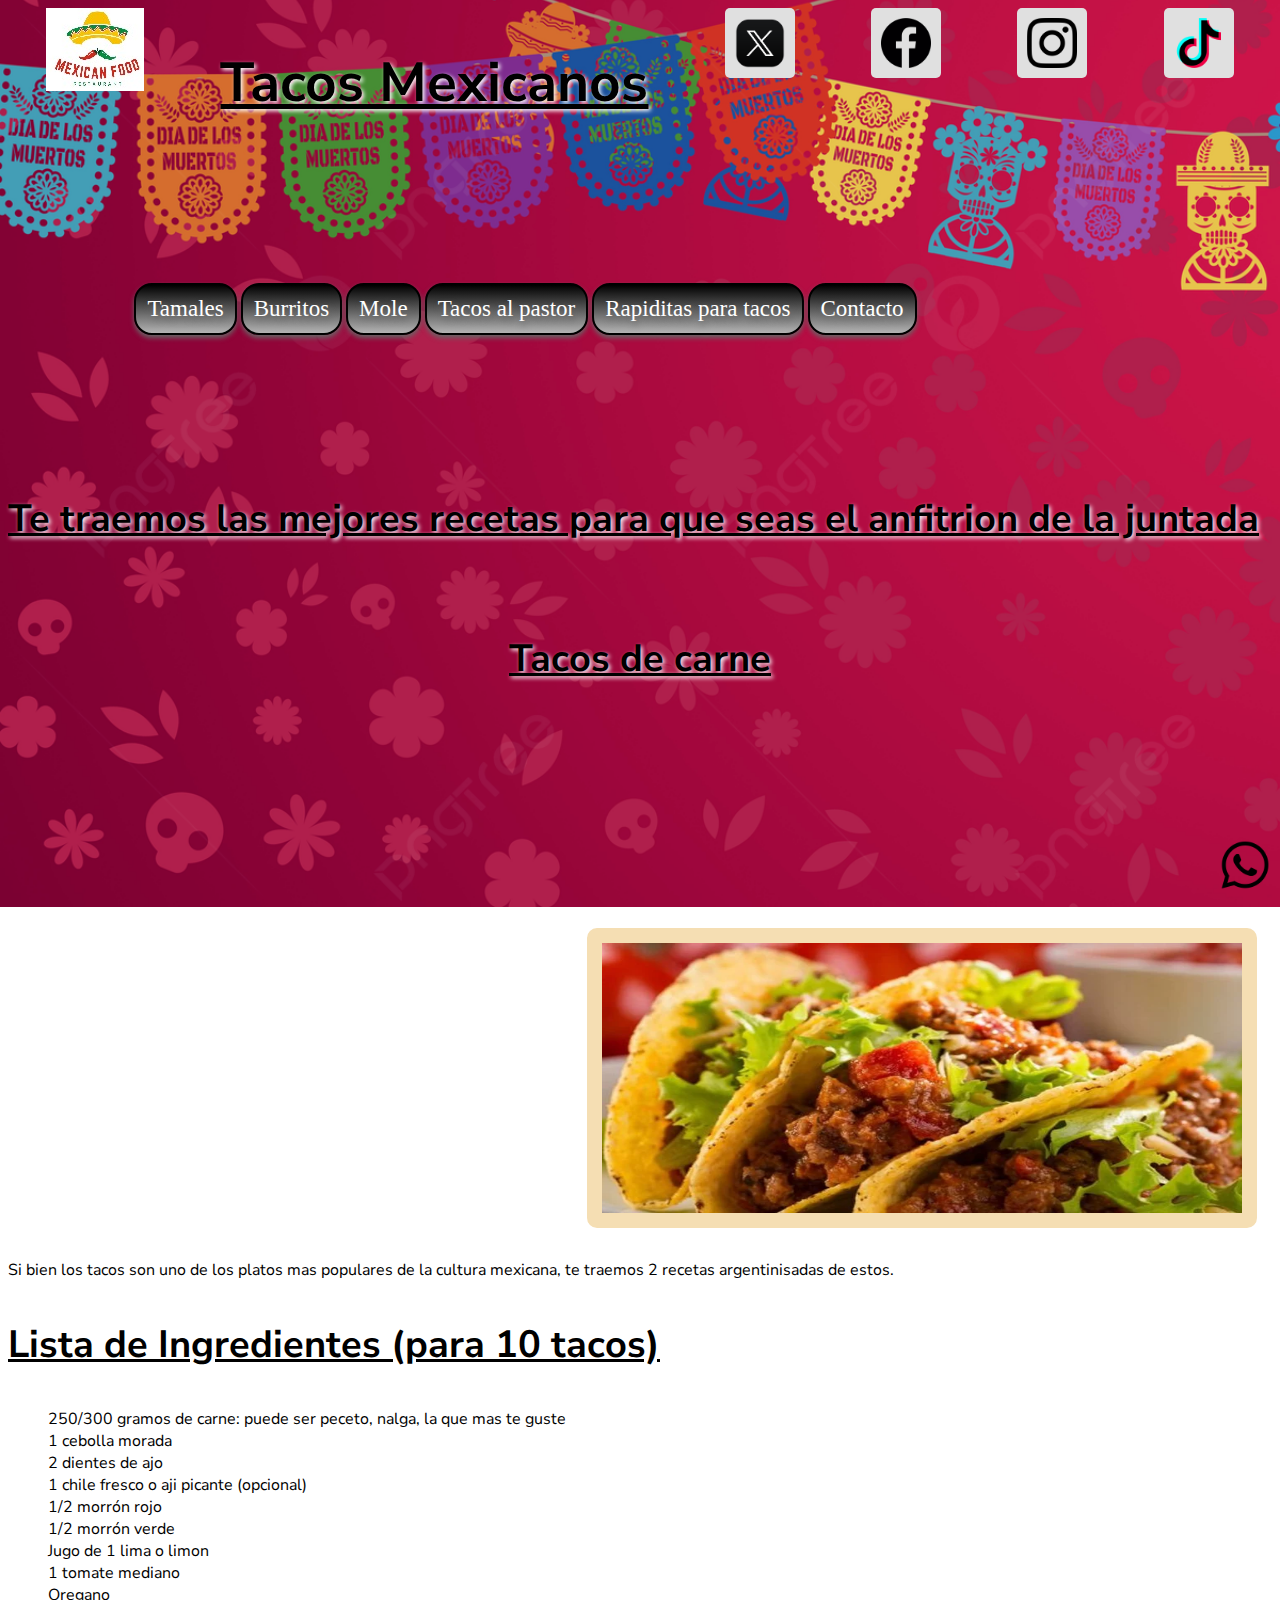
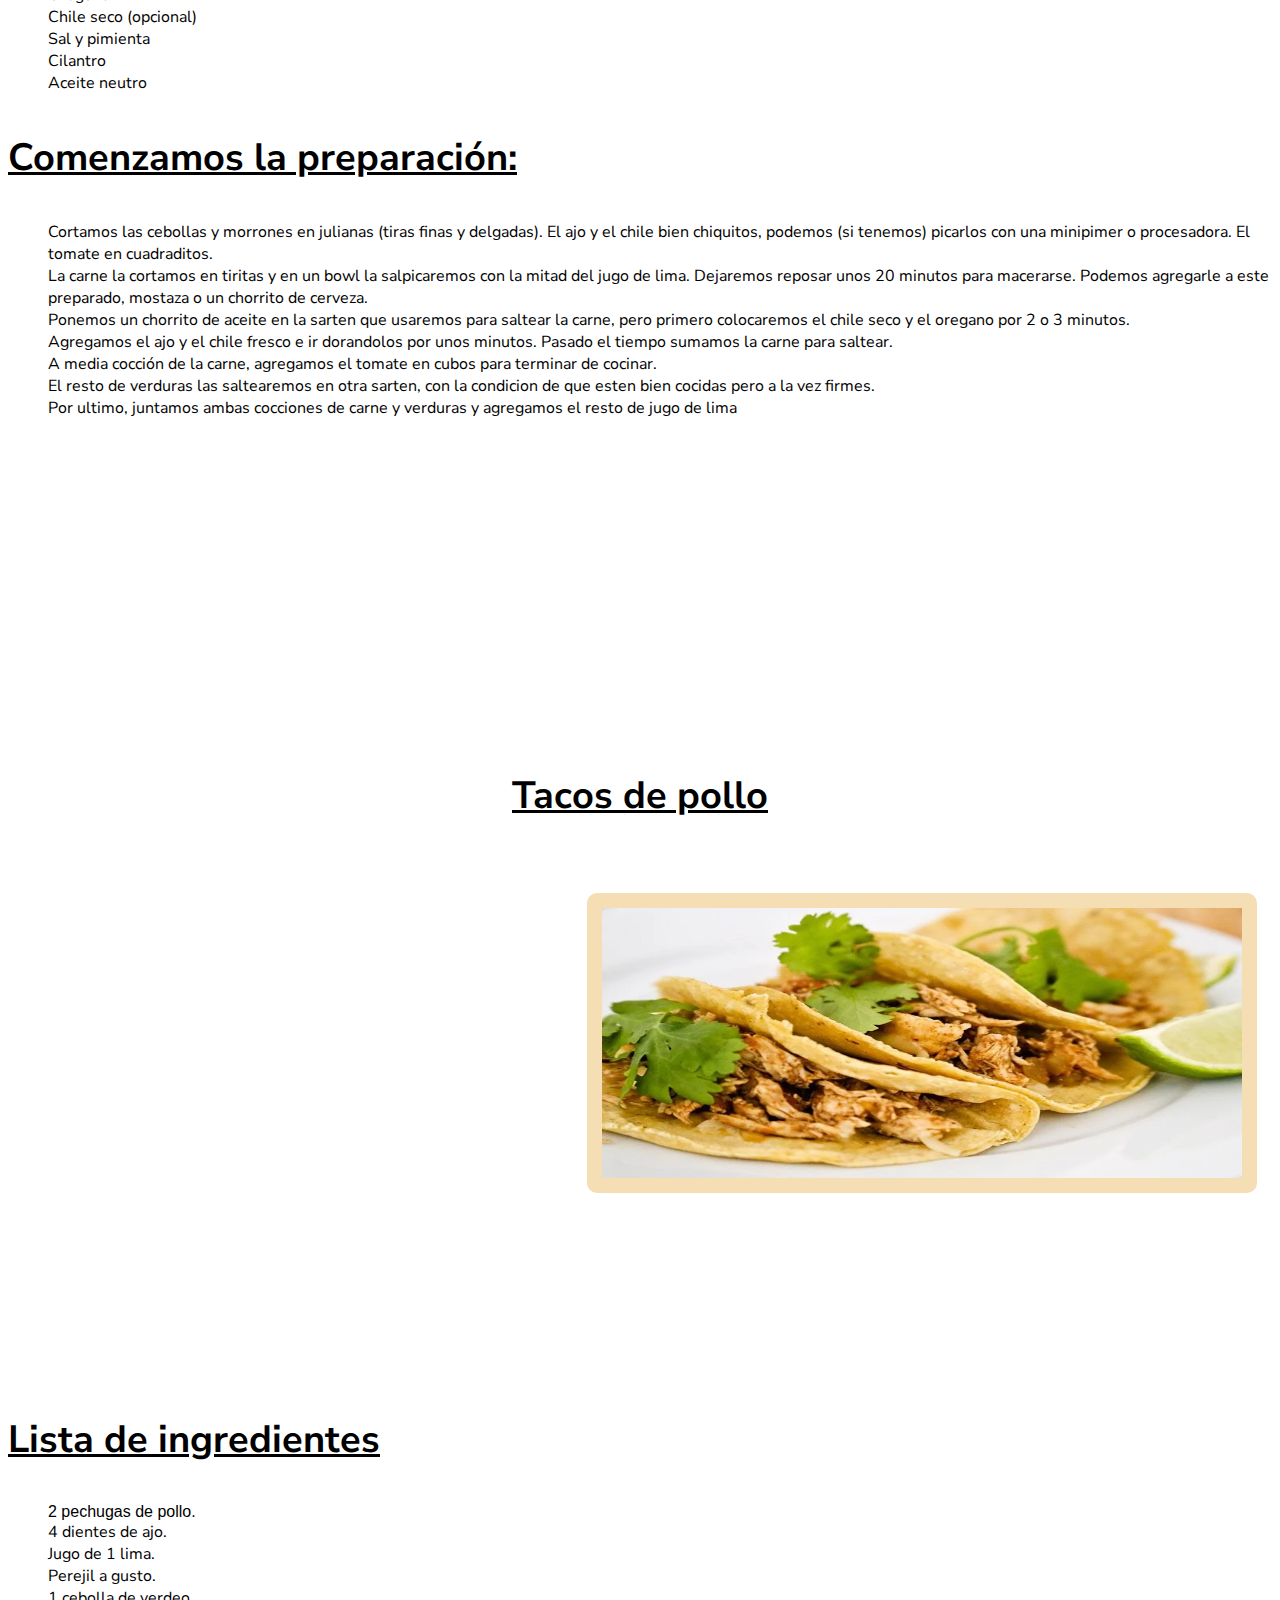
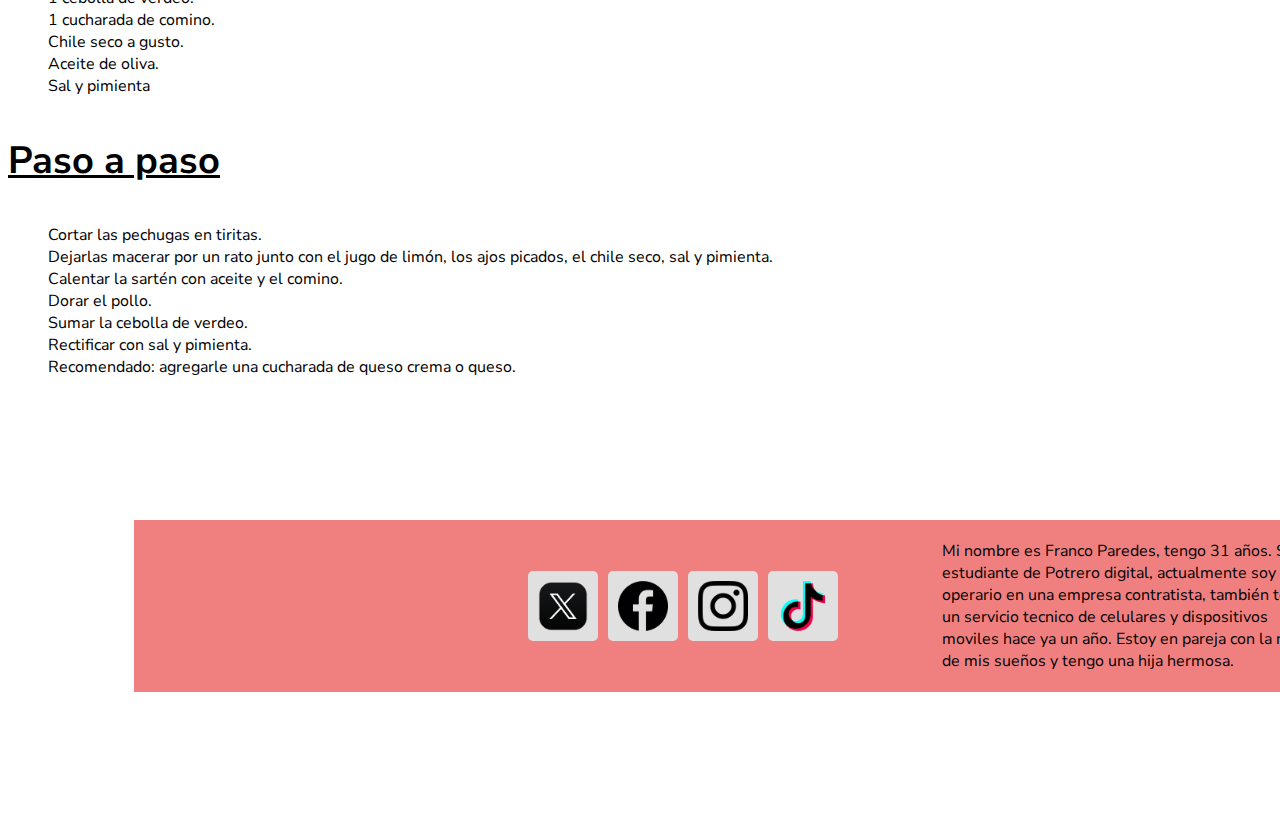
==== commit 72e18908: "Add files via upload" ====
--- a/index.html
+++ b/index.html
@@ -7,18 +7,16 @@
     <link rel="stylesheet" href="./css/estilo.css">
       </head>
   <body class= "fondo">
-    <div class="superior">
       <header>
         <img src="./Imagenes/logo-mexicano.jpg" alt="Logo restaurante">
     <h1 class="titulos">
       Tacos Mexicanos
     </h1>
-    <a href="https://x.com/FrancisHeadETI?t=leeylObeO3Dqu5tX8T9SRQ&s=09"; target="_blank"><img="./Imagenes/xicono.png" alt="icono twitter nuevo" class="logos"></a>
+    <a href="https://x.com/FrancisHeadETI?t=leeylObeO3Dqu5tX8T9SRQ&s=09"; target="_blank"><img src="./Imagenes/xicono.png" alt="icono twitter nuevo" class="logos"></a>
       <a href="https://www.facebook.com/zombiesuicidal"; target="_blank"><img src="./Imagenes/facebook.png" alt="icono facebook" class="logos"></a>
       <a href="https://instagram.com/techpro.bb?igshid=OGQ5ZDc2ODk2ZA=="; target="_blank"><img src="./Imagenes/instagram.png" alt="icono instagram" class="logos"></a>
       <a href="https://vm.tiktok.com/ZMjSfutyk/"; target="_blank"><img src="./Imagenes/tik-tok.png" alt="icono tik tik-tok" class="logos"></a>
   </header>
-</div>
     <nav>
         <div class="navegadores">
       <a href="https://www.comedera.com/receta-tamales-mexicanos/"; target="_blank"><button class="button">Tamales</button></a>
@@ -26,24 +24,25 @@
       <a href="https://www.elespanol.com/cocinillas/recetas/salsas/20230509/mole-mexicano-receta-salsa-popular-mundo/1003049744996_30.html"; target="_blank"><button class="button">Mole</button></a>
       <a href="https://elgourmet.com/recetas/tacos-al-pastor/"; target="_blank"><button class="button">Tacos al pastor</button></a>
       <a href="https://www.youtube.com/watch?v=BTPSZSwPu9o"; target="_blank"><button class="button">Rapiditas para tacos</button></a>
-    </div>
+    <a href="./contacto/contact.html"><button class="button">Contacto</button></a>
+  </div>
     </nav>
+    <main>
     <h2 class="titulos">
       Te traemos las mejores recetas para que seas el anfitrion de la juntada
     </h2>
   </div>
   <section>
     <a href="https://api.whatsapp.com/send/?phone=5492915275183&text&type=phone_number&app_absent=0" target="_blank">
-    <img src="./Imagenes/whatsapp.png" alt="Chatea con nosotros en WhatsApp" class="whatsapp-icon">
-</a>
-  <div class="cent-imagenes"><img src="./Imagenes/tacos.webp" alt="Imagen de taco"; class="imagenes"></div>
-    <h2 class="titulos">
+    <img src="./Imagenes/whatsapp.png" alt="Chatea con nosotros en WhatsApp" class="whatsapp-icon"></a>
+      <h2 class="titulos">
       Tacos de carne
     </h2>
     <br>
     <div class="videos">
-    <iframe src="https://www.youtube.com/embed/Ow4aIXWbhNA?si=OUCoOeoiPtG5S8bK" title="YouTube video player" frameborder="0" allow="accelerometer; autoplay; clipboard-write; encrypted-media; gyroscope; picture-in-picture; web-share" allowfullscreen></iframe>
-    </div>
+    <iframe src="https://www.youtube.com/embed/Ow4aIXWbhNA?si=OUCoOeoiPtG5S8bK" title="YouTube video player" frameborder="0" allow="accelerometer; autoplay; clipboard-write; encrypted-media; gyroscope; picture-in-picture; web-share" allowfullscreen>Video de tacos</iframe>
+    </div>
+    <div class="cent-imagenes"><img src="./Imagenes/tacos.webp" alt="Imagen de taco"; class="imagenes"></div>
     <p>
       Si bien los tacos son uno de los platos mas populares de la cultura
       mexicana, te traemos 2 recetas argentinisadas de estos.
@@ -82,7 +81,6 @@
       <li>Cilantro</li>
       <li>Aceite neutro</li>
     </ul>
-    <br />
     <h3 class="titulos">
       Comenzamos la preparación:
     </h3>
@@ -185,9 +183,10 @@
       </li>
     </ol>
   </section>
+  </main>
     <footer>
       <div class="barra-footer">
-        <iframe src="https://www.google.com/maps/embed?pb=!1m14!1m12!1m3!1d12451.686771735223!2d-62.27439210000001!3d-38.7196068!2m3!1f0!2f0!3f0!3m2!1i1024!2i768!4f13.1!5e0!3m2!1ses-419!2sar!4v1696283425563!5m2!1ses-419!2sar" width="400" height="300" style="border:0;" allowfullscreen="" loading="lazy" referrerpolicy="no-referrer-when-downgrade" class="barrio"></iframe>
+        <iframe src="https://www.google.com/maps/embed?pb=!1m14!1m12!1m3!1d12451.686771735223!2d-62.27439210000001!3d-38.7196068!2m3!1f0!2f0!3f0!3m2!1i1024!2i768!4f13.1!5e0!3m2!1ses-419!2sar!4v1696283425563!5m2!1ses-419!2sar" width="200" height="100" style="border:0;" allowfullscreen="" loading="lazy" referrerpolicy="no-referrer-when-downgrade" class="barrio"></iframe>
       <div class="redes">
         <a href="https://x.com/FrancisHeadETI?t=leeylObeO3Dqu5tX8T9SRQ&s=09"; target="_blank"><img src="./Imagenes/xicono.png" alt="icono twitter nuevo" class="logos"></a>
       <a href="https://www.facebook.com/zombiesuicidal"; target="_blank"><img src="./Imagenes/facebook.png" alt="icono facebook" class="logos"></a>
--- a/css/estilo.css
+++ b/css/estilo.css
@@ -1,3 +1,6 @@
+@import url('https://fonts.googleapis.com/css2?family=Nunito+Sans:opsz@6..12&display=swap');
+@import url('https://fonts.googleapis.com/css2?family=Nunito+Sans:ital,opsz,wght@0,6..12,400;1,6..12,200&display=swap');
+
 h1 {
   font-size: 55px;
 }
@@ -18,17 +21,18 @@
 li,
 ol,
 ul {
-  font-family: Arial, Helvetica, sans-serif;
-  text-align: justify;
-  text-align: center;
-  background-color: rgba(255, 255, 255, 0.5);
-  color: #666666;
+  font-family: 'Nunito Sans', sans-serif;
+  display: flex;
+  flex-direction: column;
+  flex-wrap: nowrap;
+  align-content: center;
+  justify-content: flex-start;
+  align-items: flex-start;
 }
 
 .titulos {
   text-decoration: underline;
-  font-family: "Times New Roman", Times, serif;
-  font-style: italic;
+  font-family: 'Nunito Sans', sans-serif;
   text-shadow: 2px 2px 4px white;
 }
 
@@ -44,19 +48,18 @@
   border-radius: 10px;
   padding: 0px;
   margin: 15px;
+  height: 30vh;
+  width: 50vw;
 }
 
 .cent-imagenes {
   display: flex;
   justify-content: center;
-  align-items: center;
-}
-
-.video-iframe {
-  display: flex;
-  justify-content: center;
-  align-items: center;
-}
+  align-items: flex-end;
+  flex-direction: column;
+  align-content: center;
+}
+
 
 .button {
   font-family: Georgia;
@@ -87,7 +90,7 @@
 
 
 .whatsapp-icon {
-  width: 50px;
+  width: 50;
   height: 50px;
   position: fixed;
   bottom: 10px;
@@ -100,12 +103,12 @@
   transform: scale(1.1);
 }
 
-.superior header {
-  display: flex;
-  justify-content: space-between;
-  align-items: center;
+header {
+  justify-content: space-around;
+  align-items: flex-start;
   display: flex;
   flex-wrap: wrap;
+  flex-direction: row;
 }
 
 .iconos,
@@ -119,7 +122,6 @@
 
 .navegadores,
 footer {
-  justify-content: end;
   gap: 20px;
   margin: 10%;
 }
@@ -131,37 +133,107 @@
   align-items: center;
 }
 
-.barra-footer {
-  display: flex;
-
-  justify-content: center;
-  justify-content: space-between;
-  align-items: stretch;
-}
-
-.barra-footer {
-  display: flex;
+.barra-footer,
+footer {
+  background-color: lightcoral;
+  display: flex;
+  flex-direction: row;
+  flex-wrap: nowrap;
+  align-content: center;
   justify-content: space-between;
   align-items: center;
-  flex-wrap: wrap;
-}
-
-iframe,
+  box-sizing: border-box;
+}
+
+
 .redes,
 .texto {
   margin: 10px;
-  border: 1px solid #000;
-  box-sizing: border-box;
-
 }
 
 .redes {
   display: flex;
   gap: 10px;
+  width: 30vw;
+}
+
+.barrio {
+  width: 30vw;
 }
 
 .texto {
   flex: 1;
   padding: 10px;
-
+  width: 30vw;
+}
+
+main {
+  display: flex;
+  justify-content: space-around;
+  flex-direction: column;
+  align-items: baseline;
+  flex-wrap: nowrap;
+  align-content: stretch;
+}
+
+.form-container {
+  width: 80vw;
+
+  max-width: 500px;
+  background-color: #ffffff;
+  padding: 2rem;
+
+  border-radius: 5px;
+  box-shadow: 0 0 10px rgba(0, 0, 0, 0.1);
+}
+
+h2 {
+  text-align: center;
+  margin-bottom: 1.5em;
+
+}
+
+form {
+  display: flex;
+  flex-direction: column;
+  gap: 1rem;
+
+}
+
+label {
+  font-weight: bold;
+  margin-bottom: 0.5em;
+
+}
+
+input[type="text"],
+input[type="date"],
+input[type="email"] {
+  padding: 0.5em;
+  width: 100%;
+  border: 1px solid #ccc;
+  border-radius: 4px;
+}
+
+textarea {
+  width: 100%;
+  height: 15vh;
+  border: 1px solid #ccc;
+  border-radius: 4px;
+}
+
+input[type="submit"] {
+  background-color: #333;
+  color: #fff;
+  padding: 0.5em 1em;
+  border: none;
+  border-radius: 4px;
+  cursor: pointer;
+  transition: background-color 0.3s;
+  align-self: center;
+  font-size: 1rem;
+}
+
+input[type="submit"]:hover {
+  background-color: #555;
 }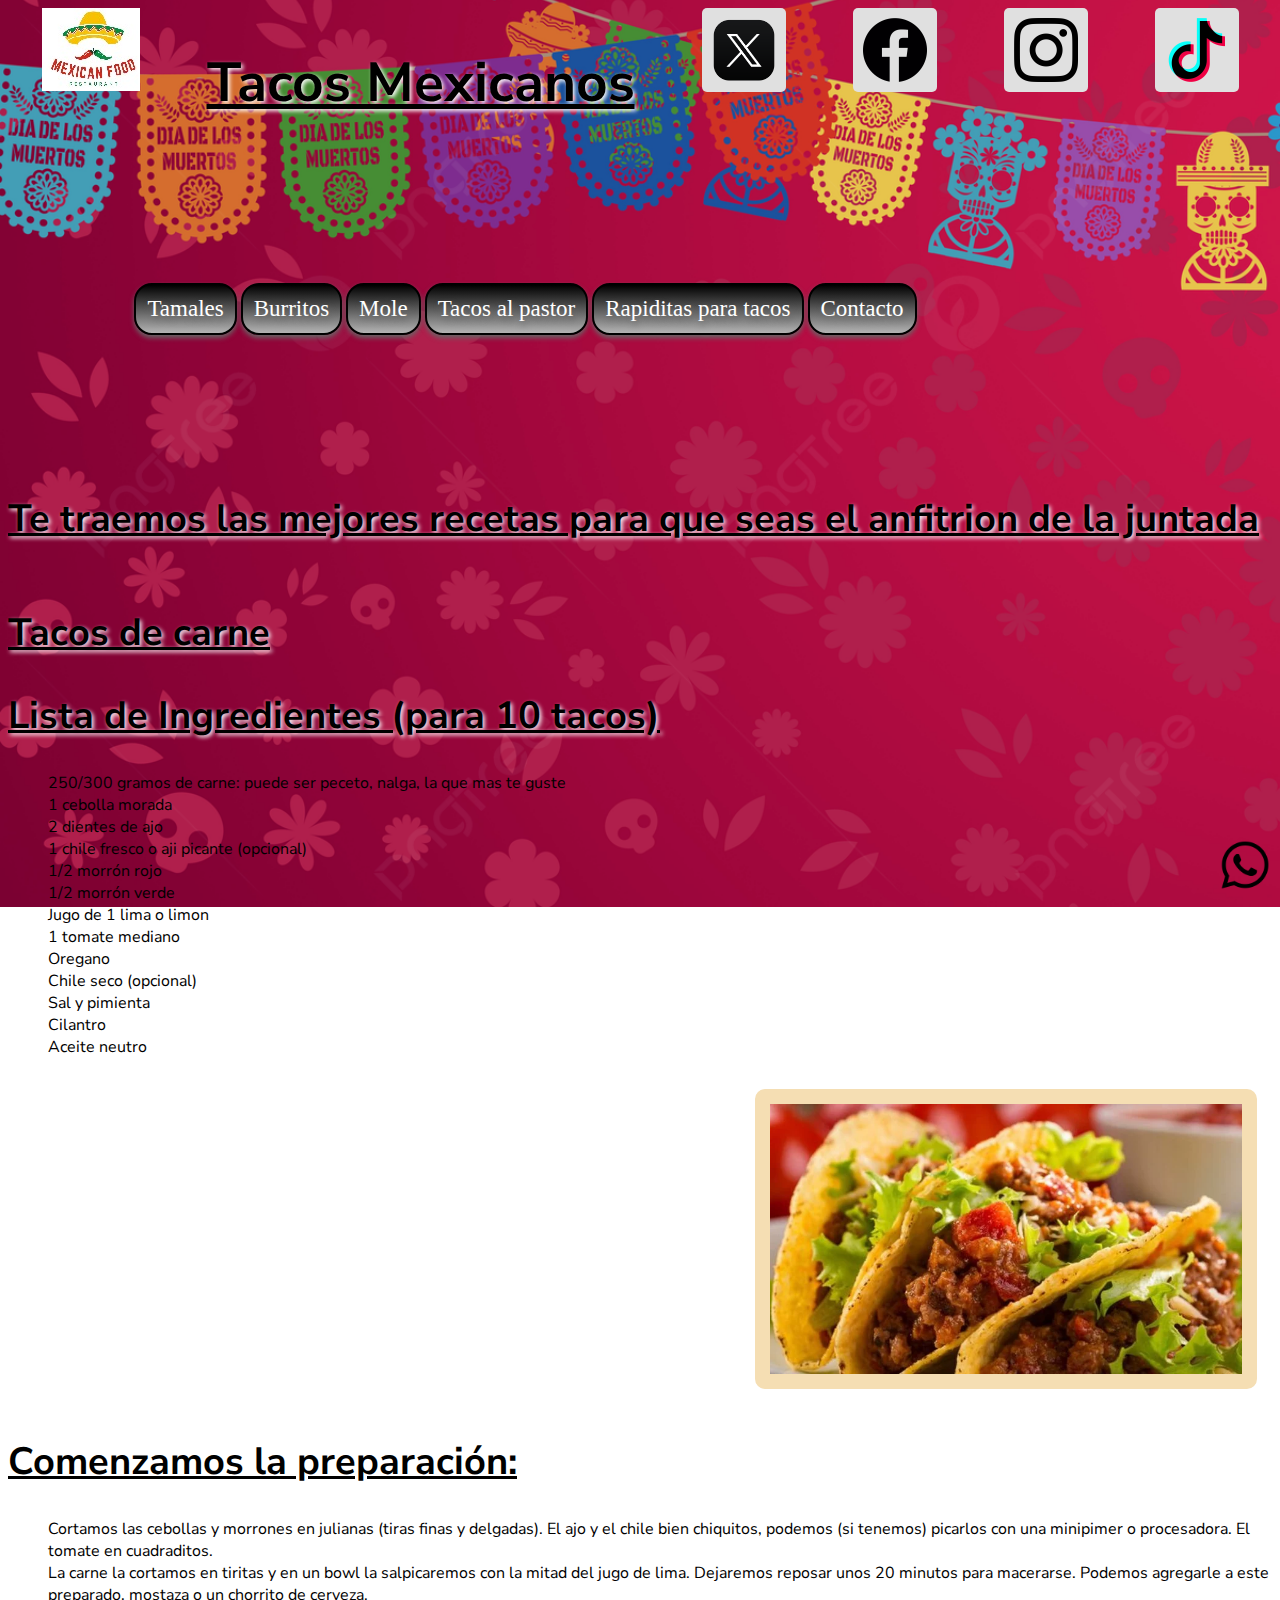
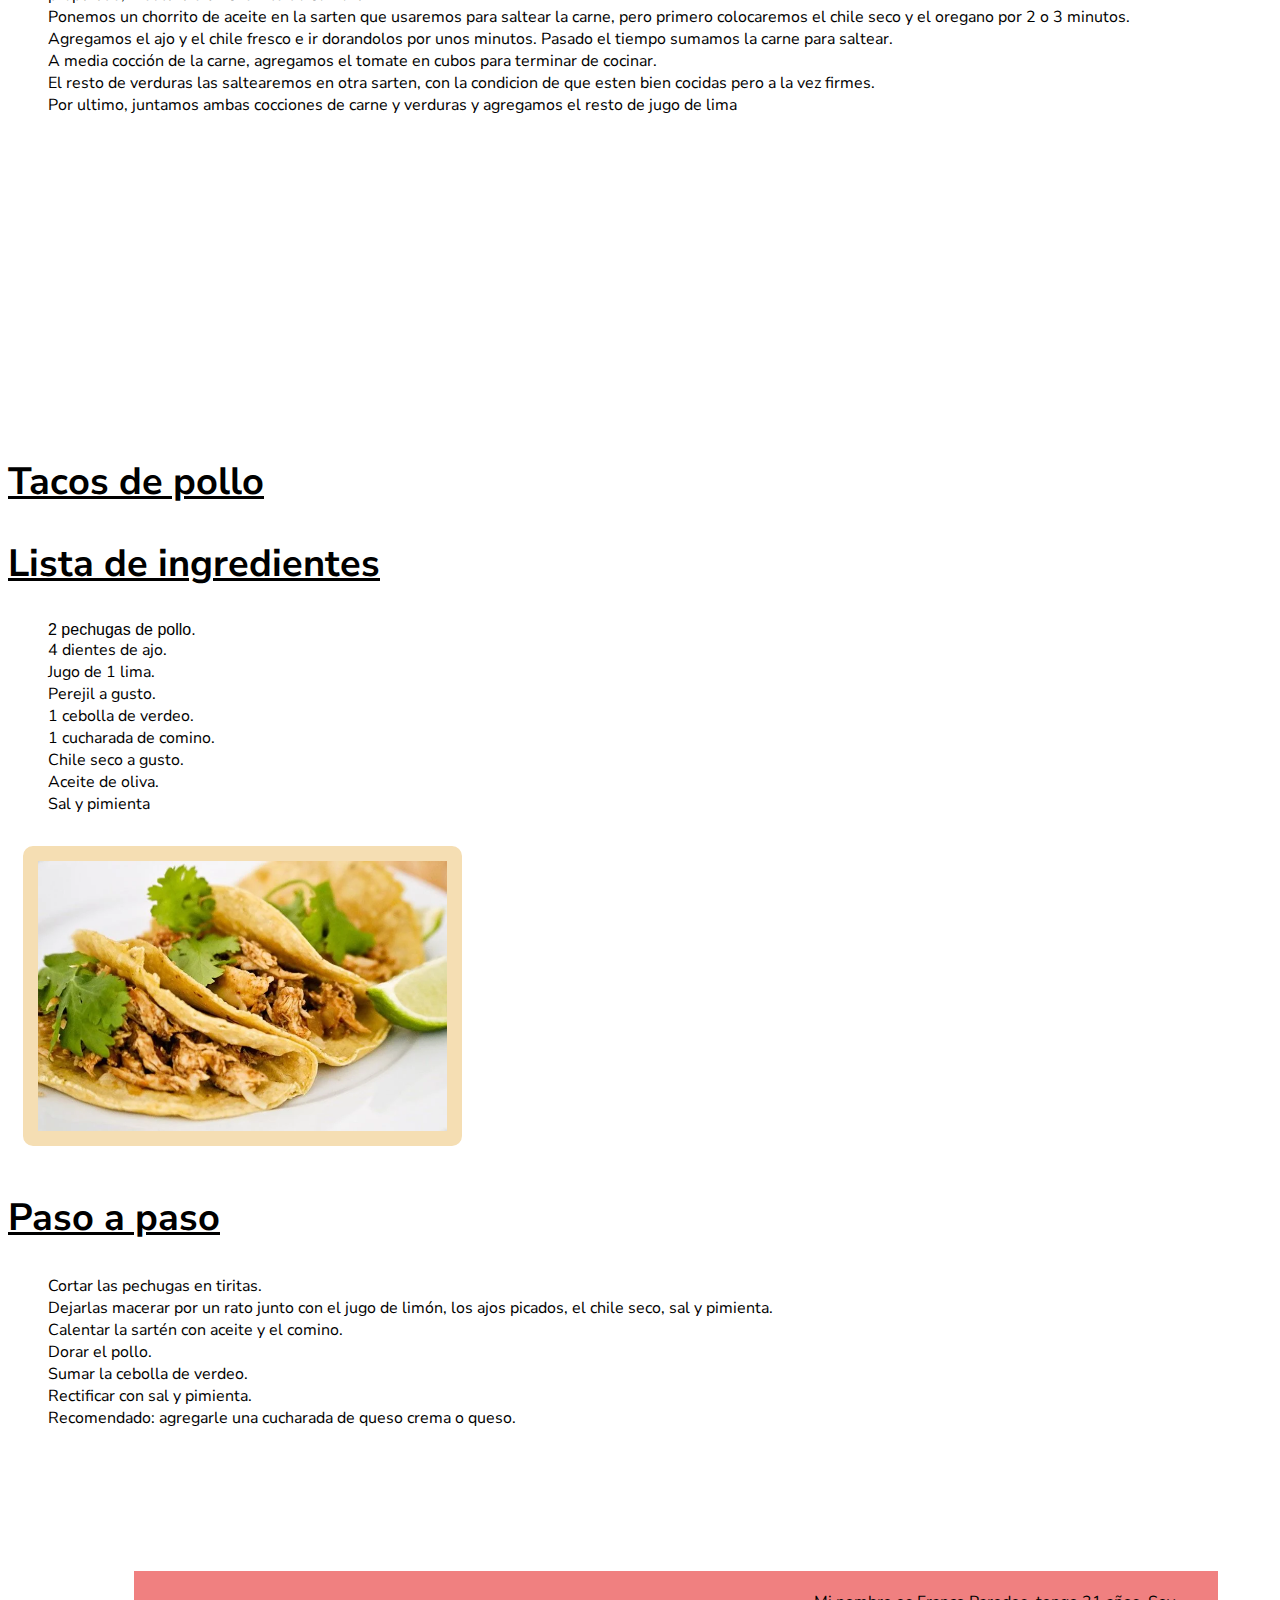
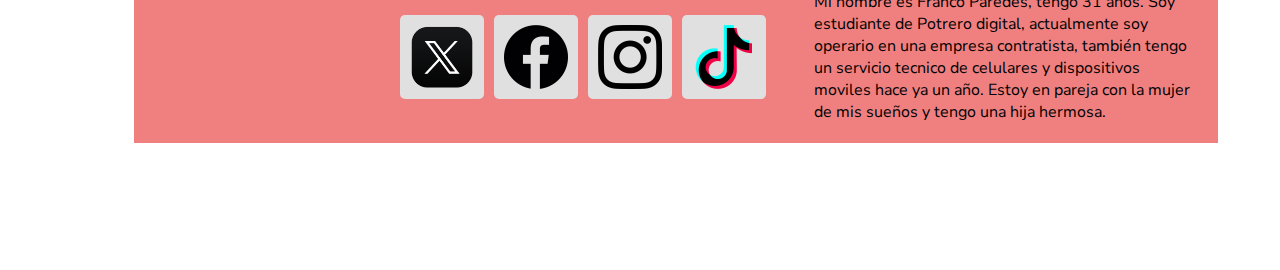
==== commit 90d38412: "Add files via upload" ====
--- a/index.html
+++ b/index.html
@@ -6,7 +6,7 @@
     <title>Tacos Mejicanos</title>
     <link rel="stylesheet" href="./css/estilo.css">
       </head>
-  <body class= "fondo">
+  <body>
       <header>
         <img src="./Imagenes/logo-mexicano.jpg" alt="Logo restaurante">
     <h1 class="titulos">
@@ -33,23 +33,12 @@
     </h2>
   </div>
   <section>
-    <a href="https://api.whatsapp.com/send/?phone=5492915275183&text&type=phone_number&app_absent=0" target="_blank">
-    <img src="./Imagenes/whatsapp.png" alt="Chatea con nosotros en WhatsApp" class="whatsapp-icon"></a>
-      <h2 class="titulos">
+    <h2 class="titulos">
       Tacos de carne
     </h2>
-    <br>
-    <div class="videos">
-    <iframe src="https://www.youtube.com/embed/Ow4aIXWbhNA?si=OUCoOeoiPtG5S8bK" title="YouTube video player" frameborder="0" allow="accelerometer; autoplay; clipboard-write; encrypted-media; gyroscope; picture-in-picture; web-share" allowfullscreen>Video de tacos</iframe>
-    </div>
-    <div class="cent-imagenes"><img src="./Imagenes/tacos.webp" alt="Imagen de taco"; class="imagenes"></div>
-    <p>
-      Si bien los tacos son uno de los platos mas populares de la cultura
-      mexicana, te traemos 2 recetas argentinisadas de estos.
-    </p>
-    <h3 class="titulos">
+    <h2 class="titulos">
       Lista de Ingredientes (para 10 tacos)
-    </h3>
+    </h2>
     <ul>
       <li>
         250/300 gramos de carne: puede ser peceto, nalga, la que mas te guste
@@ -81,9 +70,13 @@
       <li>Cilantro</li>
       <li>Aceite neutro</li>
     </ul>
-    <h3 class="titulos">
+    <div class="content-carne">
+    <iframe src="https://www.youtube.com/embed/Ow4aIXWbhNA?si=OUCoOeoiPtG5S8bK" title="YouTube video player" frameborder="0" allow="accelerometer; autoplay; clipboard-write; encrypted-media; gyroscope; picture-in-picture; web-share" allowfullscreen class="videos-iframe">Video de tacos</iframe>
+    <div class="cent-imagenes"><img src="./Imagenes/tacos.webp" alt="Imagen de taco"; class="imagenes"></div>
+    </div>
+    <h2 class="titulos">
       Comenzamos la preparación:
-    </h3>
+    </h2>
     <ol>
       <li>
         Cortamos las cebollas y morrones en julianas (tiras finas y delgadas).
@@ -117,21 +110,15 @@
         Por ultimo, juntamos ambas cocciones de carne y verduras y agregamos el
         resto de jugo de lima
       </li>
-    </ol>
-    <div class="videos-iflame"></div>
-    <iframe src="https://www.google.com/maps/embed?pb=!1m18!1m12!1m3!1d120414.42009817447!2d-99.26792951071732!3d19.41453907378711!2m3!1f0!2f0!3f0!3m2!1i1024!2i768!4f13.1!3m3!1m2!1s0x85d1fed233975acb%3A0x508cfce66c7b5ce1!2sTaquer%C3%ADa%20El%20Torito!5e0!3m2!1ses-419!2sar!4v1694310749317!5m2!1ses-419!2sar" width="400" height="300" style="border:0;" allowfullscreen="" loading="lazy" referrerpolicy="no-referrer-when-downgrade"></iframe>
-    
-    <h2 class="titulos">
+    </ol></section>
+    <iframe src="https://www.google.com/maps/embed?pb=!1m18!1m12!1m3!1d120414.42009817447!2d-99.26792951071732!3d19.41453907378711!2m3!1f0!2f0!3f0!3m2!1i1024!2i768!4f13.1!3m3!1m2!1s0x85d1fed233975acb%3A0x508cfce66c7b5ce1!2sTaquer%C3%ADa%20El%20Torito!5e0!3m2!1ses-419!2sar!4v1694310749317!5m2!1ses-419!2sar" width="400" height="300" style="border:0;" allowfullscreen="" loading="lazy" referrerpolicy="no-referrer-when-downgrade" class="videos-iframe"></iframe>
+    <section>
+      <h2 class="titulos">
       Tacos de pollo
     </h2>
-    <div class="cent-imagenes"><img src="./Imagenes/tacospollo.jpeg" alt=""; class="imagenes"></div>
-    <br>
-    <div class="videos-iframe">
-    <iframe src="https://www.youtube.com/embed/2e8vxQ6wd4o?si=VdulyvB3QtReFk4J" title="YouTube video player" frameborder="0" allow="accelerometer; autoplay; clipboard-write; encrypted-media; gyroscope; picture-in-picture; web-share" allowfullscreen></iframe>
-    </div>
-    <h3 class="titulos">
+    <h2 class="titulos">
       Lista de ingredientes
-    </h3>
+    </h2>
     <ul>
       <li style="font-family: Arial, Helvetica, sans-serif">
         2 pechugas de pollo.
@@ -157,9 +144,13 @@
       </li>
       <li>Sal y pimienta</li>
     </ul>
-    <h3 class="titulos">
+    <div class="content-carne">
+    <div class="cent-imagenes"><img src="./Imagenes/tacospollo.jpeg" alt=""; class="imagenes"></div>
+    <iframe src="https://www.youtube.com/embed/2e8vxQ6wd4o?si=VdulyvB3QtReFk4J" title="YouTube video player" frameborder="0" allow="accelerometer; autoplay; clipboard-write; encrypted-media; gyroscope; picture-in-picture; web-share" allowfullscreen class="videos-iframe"></iframe>
+    </div>
+        <h2 class="titulos">
       Paso a paso
-    </h3>
+    </h2>
     <ol>
       <li>
         Cortar las pechugas en tiritas.
@@ -183,7 +174,7 @@
       </li>
     </ol>
   </section>
-  </main>
+    </main>
     <footer>
       <div class="barra-footer">
         <iframe src="https://www.google.com/maps/embed?pb=!1m14!1m12!1m3!1d12451.686771735223!2d-62.27439210000001!3d-38.7196068!2m3!1f0!2f0!3f0!3m2!1i1024!2i768!4f13.1!5e0!3m2!1ses-419!2sar!4v1696283425563!5m2!1ses-419!2sar" width="200" height="100" style="border:0;" allowfullscreen="" loading="lazy" referrerpolicy="no-referrer-when-downgrade" class="barrio"></iframe>
@@ -196,5 +187,7 @@
     <p class="texto">Mi nombre es Franco Paredes, tengo 31 años. Soy estudiante de Potrero digital, actualmente soy operario en una empresa contratista, también tengo un servicio tecnico de celulares y dispositivos moviles hace ya un año. Estoy en pareja con la mujer de mis sueños y tengo una hija hermosa.</p>
     </div>
   </footer>
+  <a href="https://api.whatsapp.com/send/?phone=5492915275183&text&type=phone_number&app_absent=0" target="_blank">
+  <img src="./Imagenes/whatsapp.png" alt="Chatea con nosotros en WhatsApp" class="whatsapp-icon"></a>
   </body>
 </html>--- a/css/estilo.css
+++ b/css/estilo.css
@@ -1,15 +1,18 @@
 @import url('https://fonts.googleapis.com/css2?family=Nunito+Sans:opsz@6..12&display=swap');
 @import url('https://fonts.googleapis.com/css2?family=Nunito+Sans:ital,opsz,wght@0,6..12,400;1,6..12,200&display=swap');
 
+body {
+  background: white url(../Imagenes/diademuertos.jpg) center center fixed;
+  background-repeat: no-repeat;
+  overflow: auto;
+  background-size: cover;
+}
+
 h1 {
   font-size: 55px;
 }
 
 h2 {
-  font-size: 38px;
-}
-
-h3 {
   font-size: 38px;
 }
 
@@ -36,11 +39,14 @@
   text-shadow: 2px 2px 4px white;
 }
 
-.fondo {
-  background: white url(../Imagenes/diademuertos.jpg) center center fixed;
-  background-repeat: no-repeat;
-  overflow: auto;
-  background-size: cover;
+
+
+.content-carne {
+  display: flex;
+  justify-content: space-between;
+  flex-wrap: wrap;
+  align-items: flex-end;
+  flex-direction: row;
 }
 
 .imagenes {
@@ -48,8 +54,22 @@
   border-radius: 10px;
   padding: 0px;
   margin: 15px;
-  height: 30vh;
-  width: 50vw;
+  height: auto;
+  width: auto;
+  max-height: 30vh;
+  max-width: 50vw;
+}
+
+.centro {
+  display: flex;
+  flex-wrap: wrap;
+  width: 100%;
+}
+
+.texto-centro {
+  width: 50%;
+  display: flex;
+  flex-wrap: wrap;
 }
 
 .cent-imagenes {
@@ -59,7 +79,6 @@
   flex-direction: column;
   align-content: center;
 }
-
 
 .button {
   font-family: Georgia;
@@ -117,7 +136,11 @@
   gap: 20px;
   background-color: #e0e0e0;
   padding: 10px;
-  border-radius: 5px
+  border-radius: 5px;
+  width: 5vw;
+  height: auto;
+  min-width: 20px;
+  max-width: 100px;
 }
 
 .navegadores,
@@ -126,11 +149,14 @@
   margin: 10%;
 }
 
-.videos-iframe {
+iframe {
+  width: 512px;
+  height: 292px;
   display: flex;
   flex-direction: row;
   justify-content: space-between;
   align-items: center;
+  flex-wrap: wrap;
 }
 
 .barra-footer,
@@ -158,7 +184,8 @@
 }
 
 .barrio {
-  width: 30vw;
+  width: 20vw;
+  height: auto;
 }
 
 .texto {
@@ -178,62 +205,17 @@
 
 .form-container {
   width: 80vw;
-
   max-width: 500px;
-  background-color: #ffffff;
   padding: 2rem;
-
+  padding-top: 2rem;
+  padding-bottom: 2rem;
+  padding-left: 2rem;
+  padding-right: 2rem;
+  background-color: lightgrey;
+  font-family: 'Nunito Sans', sans-serif;
+  display: flex;
+  flex-direction: column;
+  flex-wrap: nowrap;
+  align-items: stretch;
   border-radius: 5px;
-  box-shadow: 0 0 10px rgba(0, 0, 0, 0.1);
-}
-
-h2 {
-  text-align: center;
-  margin-bottom: 1.5em;
-
-}
-
-form {
-  display: flex;
-  flex-direction: column;
-  gap: 1rem;
-
-}
-
-label {
-  font-weight: bold;
-  margin-bottom: 0.5em;
-
-}
-
-input[type="text"],
-input[type="date"],
-input[type="email"] {
-  padding: 0.5em;
-  width: 100%;
-  border: 1px solid #ccc;
-  border-radius: 4px;
-}
-
-textarea {
-  width: 100%;
-  height: 15vh;
-  border: 1px solid #ccc;
-  border-radius: 4px;
-}
-
-input[type="submit"] {
-  background-color: #333;
-  color: #fff;
-  padding: 0.5em 1em;
-  border: none;
-  border-radius: 4px;
-  cursor: pointer;
-  transition: background-color 0.3s;
-  align-self: center;
-  font-size: 1rem;
-}
-
-input[type="submit"]:hover {
-  background-color: #555;
 }